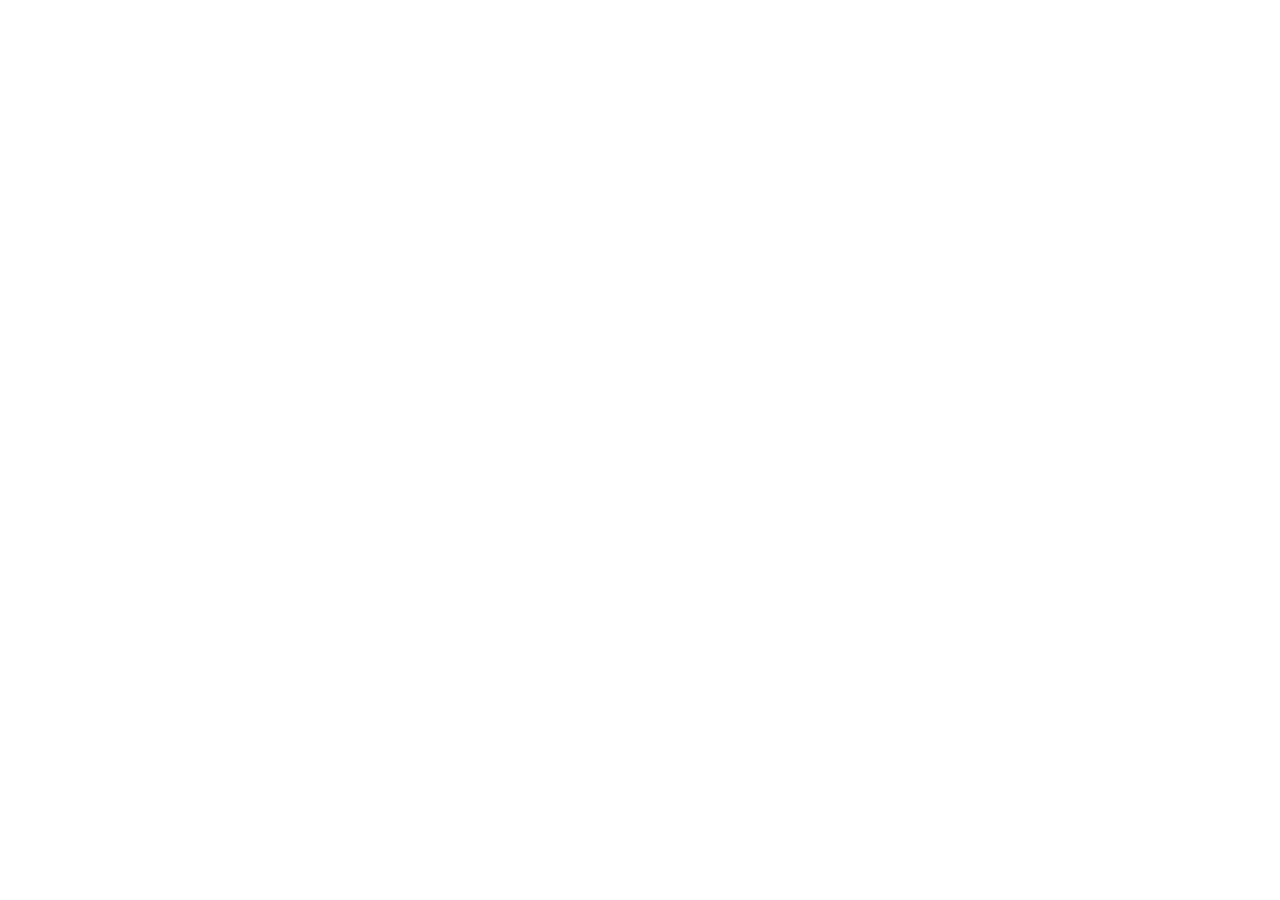
==== docs/index.html @ 2b7e7d4f "pagina lista en docs" ====
<!doctype html><html lang="en"><head><meta charset="utf-8"><title>Portafolio</title><base href="/"><meta name="viewport" content="width=device-width,initial-scale=1"><!-- <link rel="icon" type="image/x-icon" href="favicon.ico"> --><link rel="icon" type="image/svg+xml" href="assets/img/urku-ico.svg"><link rel="stylesheet" href="assets/css/aurora-pack.min.css"><link rel="stylesheet" href="assets/css/aurora-theme-base.min.css"><link rel="stylesheet" href="assets/css/urku.css"><link href="styles.2a6afea83b5afe8d71d6.bundle.css" rel="stylesheet"/></head><body><app-root></app-root><script src="assets/js/svg4everybody.min.js"></script><script>svg4everybody();</script><script type="text/javascript" src="inline.c0efbeaafecb5c9f9193.bundle.js"></script><script type="text/javascript" src="polyfills.0963b44a58b5526cfab7.bundle.js"></script><script type="text/javascript" src="vendor.eaf2b9f5c9ebd56751b3.bundle.js"></script><script type="text/javascript" src="main.d943acc63bc4a04e8323.bundle.js"></script></body></html>
---- docs/assets/css/aurora-pack.min.css ----
.ae-container,.ae-container-fluid{margin-right:auto;margin-left:auto}hr,img{border:0}dfn,q,tfoot td{font-style:italic}pre,textarea{overflow:auto}td,textarea{vertical-align:top}.ae-container-fluid:after,.ae-container:after,.au-clearfix:after{clear:both}.au-xs-ta-left,caption,th{text-align:left}.ae-container-fluid:after,.ae-container-fluid:before,.ae-container:after,.ae-container:before{content:" ";display:table}html{box-sizing:border-box}*,:after,:before{box-sizing:inherit}.ae-container{padding-left:.25rem;padding-right:.25rem}@media (min-width:40em){.ae-container{max-width:40rem}}@media (min-width:52em){.ae-container{max-width:48.75rem}}@media (min-width:64em){.ae-container{max-width:62rem}}@media (min-width:75em){.ae-container{max-width:72.25rem}}@media (min-width:40em){.ae-container-fluid{max-width:88.88889em;width:95vw}.ae-container-fluid--inner{max-width:68.88889em;width:82vw}}.ae-container-fluid--full{max-width:100%;padding-left:0;padding-right:0;width:100%}@media (max-width:63.99em){.ae-container-fluid{padding-left:.25rem;padding-right:.25rem}}.ae-grid{display:-webkit-box;display:-webkit-flex;display:-ms-flexbox;display:flex;-webkit-flex-wrap:wrap;-ms-flex-wrap:wrap;flex-wrap:wrap;margin-left:-.25rem;margin-right:-.25rem}.ae-grid--alt{display:-webkit-box;display:-webkit-flex;display:-ms-flexbox;display:flex;-webkit-flex-wrap:wrap;-ms-flex-wrap:wrap;flex-wrap:wrap;margin-left:-.63832%;margin-right:-.63832%}@media (min-width:40em){.ae-grid--alt1{display:-webkit-box;display:-webkit-flex;display:-ms-flexbox;display:flex;-webkit-flex-wrap:wrap;-ms-flex-wrap:wrap;flex-wrap:wrap;margin-left:-7.65989%;margin-right:-7.65989%}.ae-grid--alt2,.ae-grid--alt3{display:-webkit-box;display:-webkit-flex;display:-ms-flexbox;-webkit-flex-wrap:wrap}.ae-grid--alt2{display:flex;-ms-flex-wrap:wrap;flex-wrap:wrap;margin-left:-3.82995%;margin-right:-3.82995%}.ae-grid--alt3{display:flex;-ms-flex-wrap:wrap;flex-wrap:wrap;margin-left:-2.5533%;margin-right:-2.5533%}.ae-grid--alt4,.ae-grid--alt5{display:-webkit-box;display:-webkit-flex;display:-ms-flexbox;-webkit-flex-wrap:wrap}.ae-grid--alt4{display:flex;-ms-flex-wrap:wrap;flex-wrap:wrap;margin-left:-1.91497%;margin-right:-1.91497%}.ae-grid--alt5{display:flex;-ms-flex-wrap:wrap;flex-wrap:wrap;margin-left:-1.53198%;margin-right:-1.53198%}.ae-grid--alt6,.ae-grid--alt7{display:-webkit-box;display:-webkit-flex;display:-ms-flexbox;-webkit-flex-wrap:wrap}.ae-grid--alt6{display:flex;-ms-flex-wrap:wrap;flex-wrap:wrap;margin-left:-1.27665%;margin-right:-1.27665%}.ae-grid--alt7{display:flex;-ms-flex-wrap:wrap;flex-wrap:wrap;margin-left:-1.09427%;margin-right:-1.09427%}.ae-grid--alt8,.ae-grid--alt9{display:-webkit-box;display:-webkit-flex;display:-ms-flexbox;-webkit-flex-wrap:wrap}.ae-grid--alt8{display:flex;-ms-flex-wrap:wrap;flex-wrap:wrap;margin-left:-.95749%;margin-right:-.95749%}.ae-grid--alt9{display:flex;-ms-flex-wrap:wrap;flex-wrap:wrap;margin-left:-.8511%;margin-right:-.8511%}.ae-grid--alt10{display:-webkit-box;display:-webkit-flex;display:-ms-flexbox;display:flex;-webkit-flex-wrap:wrap;-ms-flex-wrap:wrap;flex-wrap:wrap;margin-left:-.76599%;margin-right:-.76599%}}.ae-grid__item--alt{-webkit-box-flex:0;-webkit-flex:0 0 100%;-ms-flex:0 0 100%;flex:0 0 100%;min-height:1px;padding-left:.63832%;padding-right:.63832%;position:relative}@media (min-width:40em){.ae-grid__item--alt1{-webkit-box-flex:0;-webkit-flex:0 0 100%;-ms-flex:0 0 100%;flex:0 0 100%;min-height:1px;padding-left:7.65989%;padding-right:7.65989%;position:relative}.ae-grid__item--alt2{-webkit-box-flex:0;-webkit-flex:0 0 100%;-ms-flex:0 0 100%;flex:0 0 100%;min-height:1px;padding-left:3.82995%;padding-right:3.82995%;position:relative}.ae-grid__item--alt3{-webkit-box-flex:0;-webkit-flex:0 0 100%;-ms-flex:0 0 100%;flex:0 0 100%;min-height:1px;padding-left:2.5533%;padding-right:2.5533%;position:relative}.ae-grid__item--alt4,.ae-grid__item--alt5{-webkit-box-flex:0;min-height:1px;position:relative}.ae-grid__item--alt4{-webkit-flex:0 0 100%;-ms-flex:0 0 100%;flex:0 0 100%;padding-left:1.91497%;padding-right:1.91497%}.ae-grid__item--alt5{-webkit-flex:0 0 100%;-ms-flex:0 0 100%;flex:0 0 100%;padding-left:1.53198%;padding-right:1.53198%}.ae-grid__item--alt6{-webkit-box-flex:0;-webkit-flex:0 0 100%;-ms-flex:0 0 100%;flex:0 0 100%;min-height:1px;padding-left:1.27665%;padding-right:1.27665%;position:relative}.ae-grid__item--alt7{-webkit-box-flex:0;-webkit-flex:0 0 100%;-ms-flex:0 0 100%;flex:0 0 100%;min-height:1px;padding-left:1.09427%;padding-right:1.09427%;position:relative}.ae-grid__item--alt8,.ae-grid__item--alt9{-webkit-box-flex:0;min-height:1px;position:relative}.ae-grid__item--alt8{-webkit-flex:0 0 100%;-ms-flex:0 0 100%;flex:0 0 100%;padding-left:.95749%;padding-right:.95749%}.ae-grid__item--alt9{-webkit-flex:0 0 100%;-ms-flex:0 0 100%;flex:0 0 100%;padding-left:.8511%;padding-right:.8511%}.ae-grid__item--alt10{-webkit-box-flex:0;-webkit-flex:0 0 100%;-ms-flex:0 0 100%;flex:0 0 100%;min-height:1px;padding-left:.76599%;padding-right:.76599%;position:relative}}.ae-grid__item{-webkit-box-flex:0;-webkit-flex:0 0 100%;-ms-flex:0 0 100%;flex:0 0 100%;min-height:1px;padding-left:.25rem;padding-right:.25rem;position:relative;max-width:100%}.ae-grid--collapse>.ae-grid__item,.ae-grid--deepcollapse .ae-grid__item,.ae-grid__item--collapse{padding-left:0;padding-right:0}.item-xs--auto{-webkit-box-flex:1;-webkit-flex:1;-ms-flex:1;flex:1}.item-xs-1{-webkit-box-flex:0;-webkit-flex:0 0 8.33333%;-ms-flex:0 0 8.33333%;flex:0 0 8.33333%;max-width:8.33333%}.item-xs-2{-webkit-box-flex:0;-webkit-flex:0 0 16.66667%;-ms-flex:0 0 16.66667%;flex:0 0 16.66667%;max-width:16.66667%}.item-xs-3{-webkit-box-flex:0;-webkit-flex:0 0 25%;-ms-flex:0 0 25%;flex:0 0 25%;max-width:25%}.item-xs-4{-webkit-box-flex:0;-webkit-flex:0 0 33.33333%;-ms-flex:0 0 33.33333%;flex:0 0 33.33333%;max-width:33.33333%}.item-xs-5{-webkit-box-flex:0;-webkit-flex:0 0 41.66667%;-ms-flex:0 0 41.66667%;flex:0 0 41.66667%;max-width:41.66667%}.item-xs-6{-webkit-box-flex:0;-webkit-flex:0 0 50%;-ms-flex:0 0 50%;flex:0 0 50%;max-width:50%}.item-xs-7{-webkit-box-flex:0;-webkit-flex:0 0 58.33333%;-ms-flex:0 0 58.33333%;flex:0 0 58.33333%;max-width:58.33333%}.item-xs-8{-webkit-box-flex:0;-webkit-flex:0 0 66.66667%;-ms-flex:0 0 66.66667%;flex:0 0 66.66667%;max-width:66.66667%}.item-xs-9{-webkit-box-flex:0;-webkit-flex:0 0 75%;-ms-flex:0 0 75%;flex:0 0 75%;max-width:75%}.item-xs-10{-webkit-box-flex:0;-webkit-flex:0 0 83.33333%;-ms-flex:0 0 83.33333%;flex:0 0 83.33333%;max-width:83.33333%}.item-xs-11{-webkit-box-flex:0;-webkit-flex:0 0 91.66667%;-ms-flex:0 0 91.66667%;flex:0 0 91.66667%;max-width:91.66667%}.item-xs-12{-webkit-box-flex:0;-webkit-flex:0 0 100%;-ms-flex:0 0 100%;flex:0 0 100%;max-width:100%}.item-xs--pull-0{left:auto;right:auto}.item-xs--pull-1{left:auto;right:8.33333%}.item-xs--pull-2{left:auto;right:16.66667%}.item-xs--pull-3{left:auto;right:25%}.item-xs--pull-4{left:auto;right:33.33333%}.item-xs--pull-5{left:auto;right:41.66667%}.item-xs--pull-6{left:auto;right:50%}.item-xs--pull-7{left:auto;right:58.33333%}.item-xs--pull-8{left:auto;right:66.66667%}.item-xs--pull-9{left:auto;right:75%}.item-xs--pull-10{left:auto;right:83.33333%}.item-xs--pull-11{left:auto;right:91.66667%}.item-xs--pull-12{left:auto;right:100%}.item-xs--push-0{left:auto;right:auto}.item-xs--push-1{left:8.33333%;right:auto}.item-xs--push-2{left:16.66667%;right:auto}.item-xs--push-3{left:25%;right:auto}.item-xs--push-4{left:33.33333%;right:auto}.item-xs--push-5{left:41.66667%;right:auto}.item-xs--push-6{left:50%;right:auto}.item-xs--push-7{left:58.33333%;right:auto}.item-xs--push-8{left:66.66667%;right:auto}.item-xs--push-9{left:75%;right:auto}.item-xs--push-10{left:83.33333%;right:auto}.item-xs--push-11{left:91.66667%;right:auto}.item-xs--push-12{left:100%;right:auto}.item-xs--offset-0{margin-left:0}.item-xs--offset-1{margin-left:8.33333%}.item-xs--offset-2{margin-left:16.66667%}.item-xs--offset-3{margin-left:25%}.item-xs--offset-4{margin-left:33.33333%}.item-xs--offset-5{margin-left:41.66667%}.item-xs--offset-6{margin-left:50%}.item-xs--offset-7{margin-left:58.33333%}.item-xs--offset-8{margin-left:66.66667%}.item-xs--offset-9{margin-left:75%}.item-xs--offset-10{margin-left:83.33333%}.item-xs--offset-11{margin-left:91.66667%}.item-xs--offset-12{margin-left:100%}.item-xs--top{-webkit-align-self:flex-start;-ms-flex-item-align:start;align-self:flex-start}.item-xs--center{-webkit-align-self:center;-ms-flex-item-align:center;align-self:center}.item-xs--bottom{-webkit-align-self:flex-end;-ms-flex-item-align:end;align-self:flex-end}.items-xs--top{-webkit-box-align:start;-webkit-align-items:flex-start;-ms-flex-align:start;align-items:flex-start}.items-xs--center{-webkit-box-align:center;-webkit-align-items:center;-ms-flex-align:center;align-items:center}.items-xs--bottom{-webkit-box-align:end;-webkit-align-items:flex-end;-ms-flex-align:end;align-items:flex-end}.item-xs--start{-webkit-box-ordinal-group:0;-webkit-order:-1;-ms-flex-order:-1;order:-1}.item-xs--end{-webkit-box-ordinal-group:14;-webkit-order:13;-ms-flex-order:13;order:13}.item-xs--order-1{-webkit-box-ordinal-group:2;-webkit-order:1;-ms-flex-order:1;order:1}.item-xs--order-2{-webkit-box-ordinal-group:3;-webkit-order:2;-ms-flex-order:2;order:2}.item-xs--order-3{-webkit-box-ordinal-group:4;-webkit-order:3;-ms-flex-order:3;order:3}.item-xs--order-4{-webkit-box-ordinal-group:5;-webkit-order:4;-ms-flex-order:4;order:4}.item-xs--order-5{-webkit-box-ordinal-group:6;-webkit-order:5;-ms-flex-order:5;order:5}.item-xs--order-6{-webkit-box-ordinal-group:7;-webkit-order:6;-ms-flex-order:6;order:6}.item-xs--order-7{-webkit-box-ordinal-group:8;-webkit-order:7;-ms-flex-order:7;order:7}.item-xs--order-8{-webkit-box-ordinal-group:9;-webkit-order:8;-ms-flex-order:8;order:8}.item-xs--order-9{-webkit-box-ordinal-group:10;-webkit-order:9;-ms-flex-order:9;order:9}.item-xs--order-10{-webkit-box-ordinal-group:11;-webkit-order:10;-ms-flex-order:10;order:10}.item-xs--order-11{-webkit-box-ordinal-group:12;-webkit-order:11;-ms-flex-order:11;order:11}.item-xs--order-12{-webkit-box-ordinal-group:13;-webkit-order:12;-ms-flex-order:12;order:12}@media (min-width:40em){.item-sm--auto{-webkit-box-flex:1;-webkit-flex:1;-ms-flex:1;flex:1}.item-sm-1{-webkit-box-flex:0;-webkit-flex:0 0 8.33333%;-ms-flex:0 0 8.33333%;flex:0 0 8.33333%;max-width:8.33333%}.item-sm-2{-webkit-box-flex:0;-webkit-flex:0 0 16.66667%;-ms-flex:0 0 16.66667%;flex:0 0 16.66667%;max-width:16.66667%}.item-sm-3{-webkit-box-flex:0;-webkit-flex:0 0 25%;-ms-flex:0 0 25%;flex:0 0 25%;max-width:25%}.item-sm-4{-webkit-box-flex:0;-webkit-flex:0 0 33.33333%;-ms-flex:0 0 33.33333%;flex:0 0 33.33333%;max-width:33.33333%}.item-sm-5{-webkit-box-flex:0;-webkit-flex:0 0 41.66667%;-ms-flex:0 0 41.66667%;flex:0 0 41.66667%;max-width:41.66667%}.item-sm-6{-webkit-box-flex:0;-webkit-flex:0 0 50%;-ms-flex:0 0 50%;flex:0 0 50%;max-width:50%}.item-sm-7{-webkit-box-flex:0;-webkit-flex:0 0 58.33333%;-ms-flex:0 0 58.33333%;flex:0 0 58.33333%;max-width:58.33333%}.item-sm-8{-webkit-box-flex:0;-webkit-flex:0 0 66.66667%;-ms-flex:0 0 66.66667%;flex:0 0 66.66667%;max-width:66.66667%}.item-sm-9{-webkit-box-flex:0;-webkit-flex:0 0 75%;-ms-flex:0 0 75%;flex:0 0 75%;max-width:75%}.item-sm-10{-webkit-box-flex:0;-webkit-flex:0 0 83.33333%;-ms-flex:0 0 83.33333%;flex:0 0 83.33333%;max-width:83.33333%}.item-sm-11{-webkit-box-flex:0;-webkit-flex:0 0 91.66667%;-ms-flex:0 0 91.66667%;flex:0 0 91.66667%;max-width:91.66667%}.item-sm-12{-webkit-box-flex:0;-webkit-flex:0 0 100%;-ms-flex:0 0 100%;flex:0 0 100%;max-width:100%}.item-sm--pull-0{left:auto;right:auto}.item-sm--pull-1{left:auto;right:8.33333%}.item-sm--pull-2{left:auto;right:16.66667%}.item-sm--pull-3{left:auto;right:25%}.item-sm--pull-4{left:auto;right:33.33333%}.item-sm--pull-5{left:auto;right:41.66667%}.item-sm--pull-6{left:auto;right:50%}.item-sm--pull-7{left:auto;right:58.33333%}.item-sm--pull-8{left:auto;right:66.66667%}.item-sm--pull-9{left:auto;right:75%}.item-sm--pull-10{left:auto;right:83.33333%}.item-sm--pull-11{left:auto;right:91.66667%}.item-sm--pull-12{left:auto;right:100%}.item-sm--push-0{left:auto;right:auto}.item-sm--push-1{left:8.33333%;right:auto}.item-sm--push-2{left:16.66667%;right:auto}.item-sm--push-3{left:25%;right:auto}.item-sm--push-4{left:33.33333%;right:auto}.item-sm--push-5{left:41.66667%;right:auto}.item-sm--push-6{left:50%;right:auto}.item-sm--push-7{left:58.33333%;right:auto}.item-sm--push-8{left:66.66667%;right:auto}.item-sm--push-9{left:75%;right:auto}.item-sm--push-10{left:83.33333%;right:auto}.item-sm--push-11{left:91.66667%;right:auto}.item-sm--push-12{left:100%;right:auto}.item-sm--offset-0{margin-left:0}.item-sm--offset-1{margin-left:8.33333%}.item-sm--offset-2{margin-left:16.66667%}.item-sm--offset-3{margin-left:25%}.item-sm--offset-4{margin-left:33.33333%}.item-sm--offset-5{margin-left:41.66667%}.item-sm--offset-6{margin-left:50%}.item-sm--offset-7{margin-left:58.33333%}.item-sm--offset-8{margin-left:66.66667%}.item-sm--offset-9{margin-left:75%}.item-sm--offset-10{margin-left:83.33333%}.item-sm--offset-11{margin-left:91.66667%}.item-sm--offset-12{margin-left:100%}.item-sm--top{-webkit-align-self:flex-start;-ms-flex-item-align:start;align-self:flex-start}.item-sm--center{-webkit-align-self:center;-ms-flex-item-align:center;align-self:center}.item-sm--bottom{-webkit-align-self:flex-end;-ms-flex-item-align:end;align-self:flex-end}.items-sm--top{-webkit-box-align:start;-webkit-align-items:flex-start;-ms-flex-align:start;align-items:flex-start}.items-sm--center{-webkit-box-align:center;-webkit-align-items:center;-ms-flex-align:center;align-items:center}.items-sm--bottom{-webkit-box-align:end;-webkit-align-items:flex-end;-ms-flex-align:end;align-items:flex-end}.item-sm--start{-webkit-box-ordinal-group:0;-webkit-order:-1;-ms-flex-order:-1;order:-1}.item-sm--end{-webkit-box-ordinal-group:14;-webkit-order:13;-ms-flex-order:13;order:13}.item-sm--order-1{-webkit-box-ordinal-group:2;-webkit-order:1;-ms-flex-order:1;order:1}.item-sm--order-2{-webkit-box-ordinal-group:3;-webkit-order:2;-ms-flex-order:2;order:2}.item-sm--order-3{-webkit-box-ordinal-group:4;-webkit-order:3;-ms-flex-order:3;order:3}.item-sm--order-4{-webkit-box-ordinal-group:5;-webkit-order:4;-ms-flex-order:4;order:4}.item-sm--order-5{-webkit-box-ordinal-group:6;-webkit-order:5;-ms-flex-order:5;order:5}.item-sm--order-6{-webkit-box-ordinal-group:7;-webkit-order:6;-ms-flex-order:6;order:6}.item-sm--order-7{-webkit-box-ordinal-group:8;-webkit-order:7;-ms-flex-order:7;order:7}.item-sm--order-8{-webkit-box-ordinal-group:9;-webkit-order:8;-ms-flex-order:8;order:8}.item-sm--order-9{-webkit-box-ordinal-group:10;-webkit-order:9;-ms-flex-order:9;order:9}.item-sm--order-10{-webkit-box-ordinal-group:11;-webkit-order:10;-ms-flex-order:10;order:10}.item-sm--order-11{-webkit-box-ordinal-group:12;-webkit-order:11;-ms-flex-order:11;order:11}.item-sm--order-12{-webkit-box-ordinal-group:13;-webkit-order:12;-ms-flex-order:12;order:12}}@media (min-width:52em){.item-md--auto{-webkit-box-flex:1;-webkit-flex:1;-ms-flex:1;flex:1}.item-md-1{-webkit-box-flex:0;-webkit-flex:0 0 8.33333%;-ms-flex:0 0 8.33333%;flex:0 0 8.33333%;max-width:8.33333%}.item-md-2{-webkit-box-flex:0;-webkit-flex:0 0 16.66667%;-ms-flex:0 0 16.66667%;flex:0 0 16.66667%;max-width:16.66667%}.item-md-3{-webkit-box-flex:0;-webkit-flex:0 0 25%;-ms-flex:0 0 25%;flex:0 0 25%;max-width:25%}.item-md-4{-webkit-box-flex:0;-webkit-flex:0 0 33.33333%;-ms-flex:0 0 33.33333%;flex:0 0 33.33333%;max-width:33.33333%}.item-md-5{-webkit-box-flex:0;-webkit-flex:0 0 41.66667%;-ms-flex:0 0 41.66667%;flex:0 0 41.66667%;max-width:41.66667%}.item-md-6{-webkit-box-flex:0;-webkit-flex:0 0 50%;-ms-flex:0 0 50%;flex:0 0 50%;max-width:50%}.item-md-7{-webkit-box-flex:0;-webkit-flex:0 0 58.33333%;-ms-flex:0 0 58.33333%;flex:0 0 58.33333%;max-width:58.33333%}.item-md-8{-webkit-box-flex:0;-webkit-flex:0 0 66.66667%;-ms-flex:0 0 66.66667%;flex:0 0 66.66667%;max-width:66.66667%}.item-md-9{-webkit-box-flex:0;-webkit-flex:0 0 75%;-ms-flex:0 0 75%;flex:0 0 75%;max-width:75%}.item-md-10{-webkit-box-flex:0;-webkit-flex:0 0 83.33333%;-ms-flex:0 0 83.33333%;flex:0 0 83.33333%;max-width:83.33333%}.item-md-11{-webkit-box-flex:0;-webkit-flex:0 0 91.66667%;-ms-flex:0 0 91.66667%;flex:0 0 91.66667%;max-width:91.66667%}.item-md-12{-webkit-box-flex:0;-webkit-flex:0 0 100%;-ms-flex:0 0 100%;flex:0 0 100%;max-width:100%}.item-md--pull-0{left:auto;right:auto}.item-md--pull-1{left:auto;right:8.33333%}.item-md--pull-2{left:auto;right:16.66667%}.item-md--pull-3{left:auto;right:25%}.item-md--pull-4{left:auto;right:33.33333%}.item-md--pull-5{left:auto;right:41.66667%}.item-md--pull-6{left:auto;right:50%}.item-md--pull-7{left:auto;right:58.33333%}.item-md--pull-8{left:auto;right:66.66667%}.item-md--pull-9{left:auto;right:75%}.item-md--pull-10{left:auto;right:83.33333%}.item-md--pull-11{left:auto;right:91.66667%}.item-md--pull-12{left:auto;right:100%}.item-md--push-0{left:auto;right:auto}.item-md--push-1{left:8.33333%;right:auto}.item-md--push-2{left:16.66667%;right:auto}.item-md--push-3{left:25%;right:auto}.item-md--push-4{left:33.33333%;right:auto}.item-md--push-5{left:41.66667%;right:auto}.item-md--push-6{left:50%;right:auto}.item-md--push-7{left:58.33333%;right:auto}.item-md--push-8{left:66.66667%;right:auto}.item-md--push-9{left:75%;right:auto}.item-md--push-10{left:83.33333%;right:auto}.item-md--push-11{left:91.66667%;right:auto}.item-md--push-12{left:100%;right:auto}.item-md--offset-0{margin-left:0}.item-md--offset-1{margin-left:8.33333%}.item-md--offset-2{margin-left:16.66667%}.item-md--offset-3{margin-left:25%}.item-md--offset-4{margin-left:33.33333%}.item-md--offset-5{margin-left:41.66667%}.item-md--offset-6{margin-left:50%}.item-md--offset-7{margin-left:58.33333%}.item-md--offset-8{margin-left:66.66667%}.item-md--offset-9{margin-left:75%}.item-md--offset-10{margin-left:83.33333%}.item-md--offset-11{margin-left:91.66667%}.item-md--offset-12{margin-left:100%}.item-md--top{-webkit-align-self:flex-start;-ms-flex-item-align:start;align-self:flex-start}.item-md--center{-webkit-align-self:center;-ms-flex-item-align:center;align-self:center}.item-md--bottom{-webkit-align-self:flex-end;-ms-flex-item-align:end;align-self:flex-end}.items-md--top{-webkit-box-align:start;-webkit-align-items:flex-start;-ms-flex-align:start;align-items:flex-start}.items-md--center{-webkit-box-align:center;-webkit-align-items:center;-ms-flex-align:center;align-items:center}.items-md--bottom{-webkit-box-align:end;-webkit-align-items:flex-end;-ms-flex-align:end;align-items:flex-end}.item-md--start{-webkit-box-ordinal-group:0;-webkit-order:-1;-ms-flex-order:-1;order:-1}.item-md--end{-webkit-box-ordinal-group:14;-webkit-order:13;-ms-flex-order:13;order:13}.item-md--order-1{-webkit-box-ordinal-group:2;-webkit-order:1;-ms-flex-order:1;order:1}.item-md--order-2{-webkit-box-ordinal-group:3;-webkit-order:2;-ms-flex-order:2;order:2}.item-md--order-3{-webkit-box-ordinal-group:4;-webkit-order:3;-ms-flex-order:3;order:3}.item-md--order-4{-webkit-box-ordinal-group:5;-webkit-order:4;-ms-flex-order:4;order:4}.item-md--order-5{-webkit-box-ordinal-group:6;-webkit-order:5;-ms-flex-order:5;order:5}.item-md--order-6{-webkit-box-ordinal-group:7;-webkit-order:6;-ms-flex-order:6;order:6}.item-md--order-7{-webkit-box-ordinal-group:8;-webkit-order:7;-ms-flex-order:7;order:7}.item-md--order-8{-webkit-box-ordinal-group:9;-webkit-order:8;-ms-flex-order:8;order:8}.item-md--order-9{-webkit-box-ordinal-group:10;-webkit-order:9;-ms-flex-order:9;order:9}.item-md--order-10{-webkit-box-ordinal-group:11;-webkit-order:10;-ms-flex-order:10;order:10}.item-md--order-11{-webkit-box-ordinal-group:12;-webkit-order:11;-ms-flex-order:11;order:11}.item-md--order-12{-webkit-box-ordinal-group:13;-webkit-order:12;-ms-flex-order:12;order:12}}@media (min-width:64em){.item-lg--auto{-webkit-box-flex:1;-webkit-flex:1;-ms-flex:1;flex:1}.item-lg-1{-webkit-box-flex:0;-webkit-flex:0 0 8.33333%;-ms-flex:0 0 8.33333%;flex:0 0 8.33333%;max-width:8.33333%}.item-lg-2{-webkit-box-flex:0;-webkit-flex:0 0 16.66667%;-ms-flex:0 0 16.66667%;flex:0 0 16.66667%;max-width:16.66667%}.item-lg-3{-webkit-box-flex:0;-webkit-flex:0 0 25%;-ms-flex:0 0 25%;flex:0 0 25%;max-width:25%}.item-lg-4{-webkit-box-flex:0;-webkit-flex:0 0 33.33333%;-ms-flex:0 0 33.33333%;flex:0 0 33.33333%;max-width:33.33333%}.item-lg-5{-webkit-box-flex:0;-webkit-flex:0 0 41.66667%;-ms-flex:0 0 41.66667%;flex:0 0 41.66667%;max-width:41.66667%}.item-lg-6{-webkit-box-flex:0;-webkit-flex:0 0 50%;-ms-flex:0 0 50%;flex:0 0 50%;max-width:50%}.item-lg-7{-webkit-box-flex:0;-webkit-flex:0 0 58.33333%;-ms-flex:0 0 58.33333%;flex:0 0 58.33333%;max-width:58.33333%}.item-lg-8{-webkit-box-flex:0;-webkit-flex:0 0 66.66667%;-ms-flex:0 0 66.66667%;flex:0 0 66.66667%;max-width:66.66667%}.item-lg-9{-webkit-box-flex:0;-webkit-flex:0 0 75%;-ms-flex:0 0 75%;flex:0 0 75%;max-width:75%}.item-lg-10{-webkit-box-flex:0;-webkit-flex:0 0 83.33333%;-ms-flex:0 0 83.33333%;flex:0 0 83.33333%;max-width:83.33333%}.item-lg-11{-webkit-box-flex:0;-webkit-flex:0 0 91.66667%;-ms-flex:0 0 91.66667%;flex:0 0 91.66667%;max-width:91.66667%}.item-lg-12{-webkit-box-flex:0;-webkit-flex:0 0 100%;-ms-flex:0 0 100%;flex:0 0 100%;max-width:100%}.item-lg--pull-0{left:auto;right:auto}.item-lg--pull-1{left:auto;right:8.33333%}.item-lg--pull-2{left:auto;right:16.66667%}.item-lg--pull-3{left:auto;right:25%}.item-lg--pull-4{left:auto;right:33.33333%}.item-lg--pull-5{left:auto;right:41.66667%}.item-lg--pull-6{left:auto;right:50%}.item-lg--pull-7{left:auto;right:58.33333%}.item-lg--pull-8{left:auto;right:66.66667%}.item-lg--pull-9{left:auto;right:75%}.item-lg--pull-10{left:auto;right:83.33333%}.item-lg--pull-11{left:auto;right:91.66667%}.item-lg--pull-12{left:auto;right:100%}.item-lg--push-0{left:auto;right:auto}.item-lg--push-1{left:8.33333%;right:auto}.item-lg--push-2{left:16.66667%;right:auto}.item-lg--push-3{left:25%;right:auto}.item-lg--push-4{left:33.33333%;right:auto}.item-lg--push-5{left:41.66667%;right:auto}.item-lg--push-6{left:50%;right:auto}.item-lg--push-7{left:58.33333%;right:auto}.item-lg--push-8{left:66.66667%;right:auto}.item-lg--push-9{left:75%;right:auto}.item-lg--push-10{left:83.33333%;right:auto}.item-lg--push-11{left:91.66667%;right:auto}.item-lg--push-12{left:100%;right:auto}.item-lg--offset-0{margin-left:0}.item-lg--offset-1{margin-left:8.33333%}.item-lg--offset-2{margin-left:16.66667%}.item-lg--offset-3{margin-left:25%}.item-lg--offset-4{margin-left:33.33333%}.item-lg--offset-5{margin-left:41.66667%}.item-lg--offset-6{margin-left:50%}.item-lg--offset-7{margin-left:58.33333%}.item-lg--offset-8{margin-left:66.66667%}.item-lg--offset-9{margin-left:75%}.item-lg--offset-10{margin-left:83.33333%}.item-lg--offset-11{margin-left:91.66667%}.item-lg--offset-12{margin-left:100%}.item-lg--top{-webkit-align-self:flex-start;-ms-flex-item-align:start;align-self:flex-start}.item-lg--center{-webkit-align-self:center;-ms-flex-item-align:center;align-self:center}.item-lg--bottom{-webkit-align-self:flex-end;-ms-flex-item-align:end;align-self:flex-end}.items-lg--top{-webkit-box-align:start;-webkit-align-items:flex-start;-ms-flex-align:start;align-items:flex-start}.items-lg--center{-webkit-box-align:center;-webkit-align-items:center;-ms-flex-align:center;align-items:center}.items-lg--bottom{-webkit-box-align:end;-webkit-align-items:flex-end;-ms-flex-align:end;align-items:flex-end}.item-lg--start{-webkit-box-ordinal-group:0;-webkit-order:-1;-ms-flex-order:-1;order:-1}.item-lg--end{-webkit-box-ordinal-group:14;-webkit-order:13;-ms-flex-order:13;order:13}.item-lg--order-1{-webkit-box-ordinal-group:2;-webkit-order:1;-ms-flex-order:1;order:1}.item-lg--order-2{-webkit-box-ordinal-group:3;-webkit-order:2;-ms-flex-order:2;order:2}.item-lg--order-3{-webkit-box-ordinal-group:4;-webkit-order:3;-ms-flex-order:3;order:3}.item-lg--order-4{-webkit-box-ordinal-group:5;-webkit-order:4;-ms-flex-order:4;order:4}.item-lg--order-5{-webkit-box-ordinal-group:6;-webkit-order:5;-ms-flex-order:5;order:5}.item-lg--order-6{-webkit-box-ordinal-group:7;-webkit-order:6;-ms-flex-order:6;order:6}.item-lg--order-7{-webkit-box-ordinal-group:8;-webkit-order:7;-ms-flex-order:7;order:7}.item-lg--order-8{-webkit-box-ordinal-group:9;-webkit-order:8;-ms-flex-order:8;order:8}.item-lg--order-9{-webkit-box-ordinal-group:10;-webkit-order:9;-ms-flex-order:9;order:9}.item-lg--order-10{-webkit-box-ordinal-group:11;-webkit-order:10;-ms-flex-order:10;order:10}.item-lg--order-11{-webkit-box-ordinal-group:12;-webkit-order:11;-ms-flex-order:11;order:11}.item-lg--order-12{-webkit-box-ordinal-group:13;-webkit-order:12;-ms-flex-order:12;order:12}}@media (min-width:75em){.item-xl--auto{-webkit-box-flex:1;-webkit-flex:1;-ms-flex:1;flex:1}.item-xl-1{-webkit-box-flex:0;-webkit-flex:0 0 8.33333%;-ms-flex:0 0 8.33333%;flex:0 0 8.33333%;max-width:8.33333%}.item-xl-2{-webkit-box-flex:0;-webkit-flex:0 0 16.66667%;-ms-flex:0 0 16.66667%;flex:0 0 16.66667%;max-width:16.66667%}.item-xl-3{-webkit-box-flex:0;-webkit-flex:0 0 25%;-ms-flex:0 0 25%;flex:0 0 25%;max-width:25%}.item-xl-4{-webkit-box-flex:0;-webkit-flex:0 0 33.33333%;-ms-flex:0 0 33.33333%;flex:0 0 33.33333%;max-width:33.33333%}.item-xl-5{-webkit-box-flex:0;-webkit-flex:0 0 41.66667%;-ms-flex:0 0 41.66667%;flex:0 0 41.66667%;max-width:41.66667%}.item-xl-6{-webkit-box-flex:0;-webkit-flex:0 0 50%;-ms-flex:0 0 50%;flex:0 0 50%;max-width:50%}.item-xl-7{-webkit-box-flex:0;-webkit-flex:0 0 58.33333%;-ms-flex:0 0 58.33333%;flex:0 0 58.33333%;max-width:58.33333%}.item-xl-8{-webkit-box-flex:0;-webkit-flex:0 0 66.66667%;-ms-flex:0 0 66.66667%;flex:0 0 66.66667%;max-width:66.66667%}.item-xl-9{-webkit-box-flex:0;-webkit-flex:0 0 75%;-ms-flex:0 0 75%;flex:0 0 75%;max-width:75%}.item-xl-10{-webkit-box-flex:0;-webkit-flex:0 0 83.33333%;-ms-flex:0 0 83.33333%;flex:0 0 83.33333%;max-width:83.33333%}.item-xl-11{-webkit-box-flex:0;-webkit-flex:0 0 91.66667%;-ms-flex:0 0 91.66667%;flex:0 0 91.66667%;max-width:91.66667%}.item-xl-12{-webkit-box-flex:0;-webkit-flex:0 0 100%;-ms-flex:0 0 100%;flex:0 0 100%;max-width:100%}.item-xl--pull-0{left:auto;right:auto}.item-xl--pull-1{left:auto;right:8.33333%}.item-xl--pull-2{left:auto;right:16.66667%}.item-xl--pull-3{left:auto;right:25%}.item-xl--pull-4{left:auto;right:33.33333%}.item-xl--pull-5{left:auto;right:41.66667%}.item-xl--pull-6{left:auto;right:50%}.item-xl--pull-7{left:auto;right:58.33333%}.item-xl--pull-8{left:auto;right:66.66667%}.item-xl--pull-9{left:auto;right:75%}.item-xl--pull-10{left:auto;right:83.33333%}.item-xl--pull-11{left:auto;right:91.66667%}.item-xl--pull-12{left:auto;right:100%}.item-xl--push-0{left:auto;right:auto}.item-xl--push-1{left:8.33333%;right:auto}.item-xl--push-2{left:16.66667%;right:auto}.item-xl--push-3{left:25%;right:auto}.item-xl--push-4{left:33.33333%;right:auto}.item-xl--push-5{left:41.66667%;right:auto}.item-xl--push-6{left:50%;right:auto}.item-xl--push-7{left:58.33333%;right:auto}.item-xl--push-8{left:66.66667%;right:auto}.item-xl--push-9{left:75%;right:auto}.item-xl--push-10{left:83.33333%;right:auto}.item-xl--push-11{left:91.66667%;right:auto}.item-xl--push-12{left:100%;right:auto}.item-xl--offset-0{margin-left:0}.item-xl--offset-1{margin-left:8.33333%}.item-xl--offset-2{margin-left:16.66667%}.item-xl--offset-3{margin-left:25%}.item-xl--offset-4{margin-left:33.33333%}.item-xl--offset-5{margin-left:41.66667%}.item-xl--offset-6{margin-left:50%}.item-xl--offset-7{margin-left:58.33333%}.item-xl--offset-8{margin-left:66.66667%}.item-xl--offset-9{margin-left:75%}.item-xl--offset-10{margin-left:83.33333%}.item-xl--offset-11{margin-left:91.66667%}.item-xl--offset-12{margin-left:100%}.item-xl--top{-webkit-align-self:flex-start;-ms-flex-item-align:start;align-self:flex-start}.item-xl--center{-webkit-align-self:center;-ms-flex-item-align:center;align-self:center}.item-xl--bottom{-webkit-align-self:flex-end;-ms-flex-item-align:end;align-self:flex-end}.items-xl--top{-webkit-box-align:start;-webkit-align-items:flex-start;-ms-flex-align:start;align-items:flex-start}.items-xl--center{-webkit-box-align:center;-webkit-align-items:center;-ms-flex-align:center;align-items:center}.items-xl--bottom{-webkit-box-align:end;-webkit-align-items:flex-end;-ms-flex-align:end;align-items:flex-end}.item-xl--start{-webkit-box-ordinal-group:0;-webkit-order:-1;-ms-flex-order:-1;order:-1}.item-xl--end{-webkit-box-ordinal-group:14;-webkit-order:13;-ms-flex-order:13;order:13}.item-xl--order-1{-webkit-box-ordinal-group:2;-webkit-order:1;-ms-flex-order:1;order:1}.item-xl--order-2{-webkit-box-ordinal-group:3;-webkit-order:2;-ms-flex-order:2;order:2}.item-xl--order-3{-webkit-box-ordinal-group:4;-webkit-order:3;-ms-flex-order:3;order:3}.item-xl--order-4{-webkit-box-ordinal-group:5;-webkit-order:4;-ms-flex-order:4;order:4}.item-xl--order-5{-webkit-box-ordinal-group:6;-webkit-order:5;-ms-flex-order:5;order:5}.item-xl--order-6{-webkit-box-ordinal-group:7;-webkit-order:6;-ms-flex-order:6;order:6}.item-xl--order-7{-webkit-box-ordinal-group:8;-webkit-order:7;-ms-flex-order:7;order:7}.item-xl--order-8{-webkit-box-ordinal-group:9;-webkit-order:8;-ms-flex-order:8;order:8}.item-xl--order-9{-webkit-box-ordinal-group:10;-webkit-order:9;-ms-flex-order:9;order:9}.item-xl--order-10{-webkit-box-ordinal-group:11;-webkit-order:10;-ms-flex-order:10;order:10}.item-xl--order-11{-webkit-box-ordinal-group:12;-webkit-order:11;-ms-flex-order:11;order:11}.item-xl--order-12{-webkit-box-ordinal-group:13;-webkit-order:12;-ms-flex-order:12;order:12}}.au-mw-full,img,table{max-width:100%}.ae-masonry{-webkit-column-gap:.5rem;-moz-column-gap:.5rem;column-gap:.5rem}.ae-masonry__item{display:inline-block;margin:0 0 .125rem;width:100%}.ae-grid--collapse,.ae-grid--deepcollapse,.ae-grid--deepcollapse .ae-grid{margin-left:0;margin-right:0}.ae-masonry-xs-1{-webkit-column-count:1;-moz-column-count:1;column-count:1}.ae-masonry-xs-2{-webkit-column-count:2;-moz-column-count:2;column-count:2}.ae-masonry-xs-3{-webkit-column-count:3;-moz-column-count:3;column-count:3}.ae-masonry-xs-4{-webkit-column-count:4;-moz-column-count:4;column-count:4}.ae-masonry-xs-5{-webkit-column-count:5;-moz-column-count:5;column-count:5}.ae-masonry-xs-6{-webkit-column-count:6;-moz-column-count:6;column-count:6}.ae-masonry-xs-7{-webkit-column-count:7;-moz-column-count:7;column-count:7}.ae-masonry-xs-8{-webkit-column-count:8;-moz-column-count:8;column-count:8}.ae-masonry-xs-9{-webkit-column-count:9;-moz-column-count:9;column-count:9}.ae-masonry-xs-10{-webkit-column-count:10;-moz-column-count:10;column-count:10}.ae-masonry-xs-11{-webkit-column-count:11;-moz-column-count:11;column-count:11}.ae-masonry-xs-12{-webkit-column-count:12;-moz-column-count:12;column-count:12}.ae-grid--reverse{-webkit-box-orient:horizontal;-webkit-box-direction:reverse;-webkit-flex-direction:row-reverse;-ms-flex-direction:row-reverse;flex-direction:row-reverse}.ae-grid--column{-webkit-box-orient:vertical;-webkit-box-direction:normal;-webkit-flex-direction:column;-ms-flex-direction:column;flex-direction:column}.ae-grid--column-reverse{-webkit-box-orient:vertical;-webkit-box-direction:reverse;-webkit-flex-direction:column-reverse;-ms-flex-direction:column-reverse;flex-direction:column-reverse}.ae-grid--column,.ae-grid--column-reverse{margin-bottom:-.25rem;margin-top:-.25rem}p,pre{margin-top:0}.ae-grid--column-reverse>.ae-grid__item,.ae-grid--column>.ae-grid__item{-webkit-box-flex:0;-webkit-flex:none;-ms-flex:none;flex:none;padding-bottom:.25rem;padding-top:.25rem}.ae-grid--deep-equal-height .ae-grid__item,.ae-grid--equal-height .ae-grid__item{display:-webkit-box;display:-webkit-flex;display:-ms-flexbox;display:flex}.ae-grid--deep-equal-height .ae-grid,.ae-grid--deep-equal-height .ae-grid__item,.ae-grid--equal-height .ae-grid{-webkit-box-flex:1;-webkit-flex:1;-ms-flex:1;flex:1}body{background-color:#fff;color:#202020;font-family:"Helvetica Neue",Helvetica,Arial,sans-serif;font-size:1.125rem;line-height:1.5}h1,h2,h3,h4,h5,h6{font-family:inherit;font-weight:500;line-height:1.2;margin:0 0 .75rem}p{margin-bottom:1.125rem}h1{font-size:2.95312rem}h2{font-size:2.25rem}h3{font-size:1.96875rem}h4{font-size:1.5rem}h5{font-size:1.3125rem}h6{font-size:1.125rem}a{color:#1d8acb;text-decoration:none}.au-underline,a:hover{text-decoration:underline}em{color:#fd6d5e}b,strong{font-weight:700}hr{border-top:1px solid #e7e7e7;margin:1rem 0}small{font-size:80%}code,pre{background-color:#fafafa;font-size:75%}ins,mark{background-color:#ffa;padding:.1em .2em}abbr[title]{border-bottom:1px dotted}blockquote{border-left:5px solid #e7e7e7;padding-left:.75rem}code,kbd,pre,samp{font-family:Menlo,Monaco,Consolas,"Courier New",monospace}code{color:#d05;padding:.2rem .4rem}pre{margin-bottom:1rem;padding:.75rem 1rem}pre code{background-color:transparent;color:inherit;font-size:inherit;padding:0}.ae-table--hover tbody tr:hover,.ae-table--strips tbody tr:nth-of-type(odd){background-color:#fafafa}.ae-alfa{font-size:3.375rem}.ae-beta{font-size:2.95312rem}.ae-gamma{font-size:2.53125rem}.ae-delta{font-size:2.25rem}.ae-epsilon{font-size:1.96875rem}.ae-zeta{font-size:1.6875rem}.ae-eta{font-size:1.5rem}.ae-theta{font-size:1.3125rem}.ae-iota{font-size:1.125rem}.ae-kappa{font-size:1rem}.ae-lambda{font-size:.875rem}.ae-mi{font-size:.75rem}.ae-ni{font-size:.66667rem}.ae-u-regular{font-weight:400}.ae-u-bold{font-weight:500}.ae-u-bolder{font-weight:700}.ae-u-boldest{font-weight:900}img{height:auto}table{border-collapse:collapse;border-spacing:0;width:100%}th{vertical-align:bottom}td,th{line-height:inherit;padding:.25rem 1rem}caption{color:#e7e7e7;font-size:1rem}fieldset,input,optgroup,select,textarea{color:inherit;font:inherit;font-size:1rem;margin:0}fieldset:disabled,input:disabled,optgroup:disabled,select:disabled,textarea:disabled{opacity:.65;pointer-events:none}input[type=password],input[type=search],input[type=tel],input[type=time],input[type=url],input[type=week],input[type=text],input[type=date],input[type=datetime],input[type=datetime-local],input[type=email],input[type=month],input[type=number]{border:.0625rem solid #e7e7e7;line-height:1.5;padding:.325rem .75rem;vertical-align:middle}label{padding-bottom:.325rem;padding-top:.325rem}select{border-radius:0;height:2.275rem;text-transform:none;vertical-align:middle}fieldset,select[multiple],select[size],textarea{border:.0625rem solid #e7e7e7}select[multiple],select[size]{height:auto;padding:.325rem .75rem}fieldset{margin:0 2px;padding:.35em .625em .75em}legend{border:0;padding:0}textarea{padding:.325rem .75rem}.ae-list--lines li:nth-child(n+2),.ae-list--strips li:first-child{border-top:1px solid #e7e7e7}.ae-table{margin-bottom:.75rem}.ae-table td,.ae-table th{border-bottom-color:#e7e7e7;border-bottom-style:solid}.ae-table td{border-bottom-width:1px}.ae-table th{border-bottom-width:2px}.ae-table tfoot td{color:#858585}.ae-table--hover tbody tr{-webkit-transition:background-color 250ms;transition:background-color 250ms}.ae-table--hover.ae-table--strips tbody tr:hover{background-color:#ededed}.ae-table--borders{border:1px solid #e7e7e7;border-bottom:0}.ae-table--borders td,.ae-table--borders th{border-right:1px solid #e7e7e7}.ae-table--borders td:last-child,.ae-table--borders th:last-child{border-right:0}@media (max-width:39.99em){.ae-table--responsive.ae-table--borders td{border-right:0}.ae-table--responsive td{display:block}.ae-table--responsive td:before{content:attr(data-th) " ";display:block;font-weight:500}.ae-table--responsive th{display:none}}.ae-list{list-style:none;padding-left:0}.ae-list ol,.ae-list ul{list-style:none;padding-left:1rem}.ae-list--lines li,.ae-list--strips li{padding:.275rem .35rem}.ae-list--strips li{border-bottom:1px solid #e7e7e7}.ae-list--strips li:nth-of-type(odd){background-color:#fafafa}.ae-form--full fieldset,.ae-form--full input:not([type=checkbox]):not([type=radio]),.ae-form--full select,.ae-form--full textarea{display:block;margin-bottom:.5rem;width:100%}.ae-form--full label input{display:inline-block}.ae-form--sm fieldset,.ae-form--sm input,.ae-form--sm label,.ae-form--sm optgroup,.ae-form--sm select,.ae-form--sm textarea{font-size:.75rem}.ae-form--sm select{height:1.9rem}.ae-form--lg fieldset,.ae-form--lg input,.ae-form--lg label,.ae-form--lg optgroup,.ae-form--lg select,.ae-form--lg textarea{font-size:1.25rem}.ae-form--lg select{height:2.65rem}.ae-input--sm{font-size:.75rem}select.ae-input--sm{height:1.9rem}.ae-input--lg{font-size:1.25rem}select.ae-input--lg{height:2.65rem}.au-inline{display:inline}.au-inline-block{display:inline-block}.au-block{display:block}.au-table{display:table}.au-table-cell{display:table-cell}.au-flex{display:-webkit-box;display:-webkit-flex;display:-ms-flexbox;display:flex}.au-inline-flex{display:-webkit-inline-box;display:-webkit-inline-flex;display:-ms-inline-flexbox;display:inline-flex}.au-none{display:none}.au-xs-inline{display:inline}.au-xs-inline-block{display:inline-block}.au-xs-block{display:block}.au-xs-table{display:table}.au-xs-table-cell{display:table-cell}.au-xs-flex{display:-webkit-box;display:-webkit-flex;display:-ms-flexbox;display:flex}.au-xs-inline-flex{display:-webkit-inline-box;display:-webkit-inline-flex;display:-ms-inline-flexbox;display:inline-flex}.au-xs-none{display:none}@media (min-width:40em){.ae-masonry-sm-1{-webkit-column-count:1;-moz-column-count:1;column-count:1}.ae-masonry-sm-2{-webkit-column-count:2;-moz-column-count:2;column-count:2}.ae-masonry-sm-3{-webkit-column-count:3;-moz-column-count:3;column-count:3}.ae-masonry-sm-4{-webkit-column-count:4;-moz-column-count:4;column-count:4}.ae-masonry-sm-5{-webkit-column-count:5;-moz-column-count:5;column-count:5}.ae-masonry-sm-6{-webkit-column-count:6;-moz-column-count:6;column-count:6}.ae-masonry-sm-7{-webkit-column-count:7;-moz-column-count:7;column-count:7}.ae-masonry-sm-8{-webkit-column-count:8;-moz-column-count:8;column-count:8}.ae-masonry-sm-9{-webkit-column-count:9;-moz-column-count:9;column-count:9}.ae-masonry-sm-10{-webkit-column-count:10;-moz-column-count:10;column-count:10}.ae-masonry-sm-11{-webkit-column-count:11;-moz-column-count:11;column-count:11}.ae-masonry-sm-12{-webkit-column-count:12;-moz-column-count:12;column-count:12}.au-sm-inline{display:inline}.au-sm-inline-block{display:inline-block}.au-sm-block{display:block}.au-sm-table{display:table}.au-sm-table-cell{display:table-cell}.au-sm-flex{display:-webkit-box;display:-webkit-flex;display:-ms-flexbox;display:flex}.au-sm-inline-flex{display:-webkit-inline-box;display:-webkit-inline-flex;display:-ms-inline-flexbox;display:inline-flex}.au-sm-none{display:none}}@media (min-width:52em){.ae-masonry-md-1{-webkit-column-count:1;-moz-column-count:1;column-count:1}.ae-masonry-md-2{-webkit-column-count:2;-moz-column-count:2;column-count:2}.ae-masonry-md-3{-webkit-column-count:3;-moz-column-count:3;column-count:3}.ae-masonry-md-4{-webkit-column-count:4;-moz-column-count:4;column-count:4}.ae-masonry-md-5{-webkit-column-count:5;-moz-column-count:5;column-count:5}.ae-masonry-md-6{-webkit-column-count:6;-moz-column-count:6;column-count:6}.ae-masonry-md-7{-webkit-column-count:7;-moz-column-count:7;column-count:7}.ae-masonry-md-8{-webkit-column-count:8;-moz-column-count:8;column-count:8}.ae-masonry-md-9{-webkit-column-count:9;-moz-column-count:9;column-count:9}.ae-masonry-md-10{-webkit-column-count:10;-moz-column-count:10;column-count:10}.ae-masonry-md-11{-webkit-column-count:11;-moz-column-count:11;column-count:11}.ae-masonry-md-12{-webkit-column-count:12;-moz-column-count:12;column-count:12}.au-md-inline{display:inline}.au-md-inline-block{display:inline-block}.au-md-block{display:block}.au-md-table{display:table}.au-md-table-cell{display:table-cell}.au-md-flex{display:-webkit-box;display:-webkit-flex;display:-ms-flexbox;display:flex}.au-md-inline-flex{display:-webkit-inline-box;display:-webkit-inline-flex;display:-ms-inline-flexbox;display:inline-flex}.au-md-none{display:none}}@media (min-width:64em){.ae-masonry-lg-1{-webkit-column-count:1;-moz-column-count:1;column-count:1}.ae-masonry-lg-2{-webkit-column-count:2;-moz-column-count:2;column-count:2}.ae-masonry-lg-3{-webkit-column-count:3;-moz-column-count:3;column-count:3}.ae-masonry-lg-4{-webkit-column-count:4;-moz-column-count:4;column-count:4}.ae-masonry-lg-5{-webkit-column-count:5;-moz-column-count:5;column-count:5}.ae-masonry-lg-6{-webkit-column-count:6;-moz-column-count:6;column-count:6}.ae-masonry-lg-7{-webkit-column-count:7;-moz-column-count:7;column-count:7}.ae-masonry-lg-8{-webkit-column-count:8;-moz-column-count:8;column-count:8}.ae-masonry-lg-9{-webkit-column-count:9;-moz-column-count:9;column-count:9}.ae-masonry-lg-10{-webkit-column-count:10;-moz-column-count:10;column-count:10}.ae-masonry-lg-11{-webkit-column-count:11;-moz-column-count:11;column-count:11}.ae-masonry-lg-12{-webkit-column-count:12;-moz-column-count:12;column-count:12}.au-lg-inline{display:inline}.au-lg-inline-block{display:inline-block}.au-lg-block{display:block}.au-lg-table{display:table}.au-lg-table-cell{display:table-cell}.au-lg-flex{display:-webkit-box;display:-webkit-flex;display:-ms-flexbox;display:flex}.au-lg-inline-flex{display:-webkit-inline-box;display:-webkit-inline-flex;display:-ms-inline-flexbox;display:inline-flex}.au-lg-none{display:none}}@media (min-width:75em){.ae-masonry-xl-1{-webkit-column-count:1;-moz-column-count:1;column-count:1}.ae-masonry-xl-2{-webkit-column-count:2;-moz-column-count:2;column-count:2}.ae-masonry-xl-3{-webkit-column-count:3;-moz-column-count:3;column-count:3}.ae-masonry-xl-4{-webkit-column-count:4;-moz-column-count:4;column-count:4}.ae-masonry-xl-5{-webkit-column-count:5;-moz-column-count:5;column-count:5}.ae-masonry-xl-6{-webkit-column-count:6;-moz-column-count:6;column-count:6}.ae-masonry-xl-7{-webkit-column-count:7;-moz-column-count:7;column-count:7}.ae-masonry-xl-8{-webkit-column-count:8;-moz-column-count:8;column-count:8}.ae-masonry-xl-9{-webkit-column-count:9;-moz-column-count:9;column-count:9}.ae-masonry-xl-10{-webkit-column-count:10;-moz-column-count:10;column-count:10}.ae-masonry-xl-11{-webkit-column-count:11;-moz-column-count:11;column-count:11}.ae-masonry-xl-12{-webkit-column-count:12;-moz-column-count:12;column-count:12}.au-xl-inline{display:inline}.au-xl-inline-block{display:inline-block}.au-xl-block{display:block}.au-xl-table{display:table}.au-xl-table-cell{display:table-cell}.au-xl-flex{display:-webkit-box;display:-webkit-flex;display:-ms-flexbox;display:flex}.au-xl-inline-flex{display:-webkit-inline-box;display:-webkit-inline-flex;display:-ms-inline-flexbox;display:inline-flex}.au-xl-none{display:none}}.au-ov-hidden{overflow:hidden}.au-ov-auto{overflow:auto}.au-ov-scroll{overflow:scroll}.au-fl-left{float:left}.au-fl-right{float:right}.au-fl-none{float:none}.au-mw-none{max-width:none}.au-clearfix:after,.au-clearfix:before{content:" ";display:table}.au-xs-ta-right{text-align:right}.au-xs-ta-center{text-align:center}.au-xs-ta-justify{text-align:justify}.au-lh-0{line-height:0}.au-lh-1{line-height:1}.au-lh-2{line-height:1.5}.au-lh-3{line-height:1.75}.au-truncate{overflow:hidden;text-overflow:ellipsis;white-space:nowrap}.au-italic{font-style:italic}.au-uppercase{text-transform:uppercase}.au-lowercase{text-transform:lowercase}.au-m-0{margin:0}.au-m-1{margin:.5rem}.au-m-2{margin:1rem}.au-m-3{margin:2rem}.au-m-4{margin:4rem}.au-mt-0{margin-top:0}.au-mt-1{margin-top:.5rem}.au-mt-2{margin-top:1rem}.au-mt-3{margin-top:2rem}.au-mt-4{margin-top:4rem}.au-mr-0{margin-right:0}.au-mr-1{margin-right:.5rem}.au-mr-2{margin-right:1rem}.au-mr-3{margin-right:2rem}.au-mr-4{margin-right:4rem}.au-mb-0{margin-bottom:0}.au-mb-1{margin-bottom:.5rem}.au-mb-2{margin-bottom:1rem}.au-mb-3{margin-bottom:2rem}.au-mb-4{margin-bottom:4rem}.au-ml-0{margin-left:0}.au-ml-1{margin-left:.5rem}.au-ml-2{margin-left:1rem}.au-ml-3{margin-left:2rem}.au-ml-4{margin-left:4rem}.au-mx-auto{margin-left:auto;margin-right:auto}.au-p-0{padding:0}.au-p-1{padding:.5rem}.au-p-2{padding:1rem}.au-p-3{padding:2rem}.au-p-4{padding:4rem}.au-pt-0{padding-top:0}.au-pt-1{padding-top:.5rem}.au-pt-2{padding-top:1rem}.au-pt-3{padding-top:2rem}.au-pt-4{padding-top:4rem}.au-pr-0{padding-right:0}.au-pr-1{padding-right:.5rem}.au-pr-2{padding-right:1rem}.au-pr-3{padding-right:2rem}.au-pr-4{padding-right:4rem}.au-pb-0{padding-bottom:0}.au-pb-1{padding-bottom:.5rem}.au-pb-2{padding-bottom:1rem}.au-pb-3{padding-bottom:2rem}.au-pb-4{padding-bottom:4rem}.au-pl-0{padding-left:0}.au-pl-1{padding-left:.5rem}.au-pl-2{padding-left:1rem}.au-pl-3{padding-left:2rem}.au-pl-4{padding-left:4rem}.au-mp-1{margin:8.33333%}.au-mp-2{margin:16.66667%}.au-mp-3{margin:25%}.au-mp-4{margin:33.33333%}.au-mp-5{margin:41.66667%}.au-mp-6{margin:50%}.au-mp-7{margin:58.33333%}.au-mp-8{margin:66.66667%}.au-mp-9{margin:75%}.au-mp-10{margin:83.33333%}.au-mp-11{margin:91.66667%}.au-mp-12{margin:100%}.au-mtp-1{margin-top:8.33333%}.au-mtp-2{margin-top:16.66667%}.au-mtp-3{margin-top:25%}.au-mtp-4{margin-top:33.33333%}.au-mtp-5{margin-top:41.66667%}.au-mtp-6{margin-top:50%}.au-mtp-7{margin-top:58.33333%}.au-mtp-8{margin-top:66.66667%}.au-mtp-9{margin-top:75%}.au-mtp-10{margin-top:83.33333%}.au-mtp-11{margin-top:91.66667%}.au-mtp-12{margin-top:100%}.au-mrp-1{margin-right:8.33333%}.au-mrp-2{margin-right:16.66667%}.au-mrp-3{margin-right:25%}.au-mrp-4{margin-right:33.33333%}.au-mrp-5{margin-right:41.66667%}.au-mrp-6{margin-right:50%}.au-mrp-7{margin-right:58.33333%}.au-mrp-8{margin-right:66.66667%}.au-mrp-9{margin-right:75%}.au-mrp-10{margin-right:83.33333%}.au-mrp-11{margin-right:91.66667%}.au-mrp-12{margin-right:100%}.au-mbp-1{margin-bottom:8.33333%}.au-mbp-2{margin-bottom:16.66667%}.au-mbp-3{margin-bottom:25%}.au-mbp-4{margin-bottom:33.33333%}.au-mbp-5{margin-bottom:41.66667%}.au-mbp-6{margin-bottom:50%}.au-mbp-7{margin-bottom:58.33333%}.au-mbp-8{margin-bottom:66.66667%}.au-mbp-9{margin-bottom:75%}.au-mbp-10{margin-bottom:83.33333%}.au-mbp-11{margin-bottom:91.66667%}.au-mbp-12{margin-bottom:100%}.au-mlp-1{margin-left:8.33333%}.au-mlp-2{margin-left:16.66667%}.au-mlp-3{margin-left:25%}.au-mlp-4{margin-left:33.33333%}.au-mlp-5{margin-left:41.66667%}.au-mlp-6{margin-left:50%}.au-mlp-7{margin-left:58.33333%}.au-mlp-8{margin-left:66.66667%}.au-mlp-9{margin-left:75%}.au-mlp-10{margin-left:83.33333%}.au-mlp-11{margin-left:91.66667%}.au-mlp-12{margin-left:100%}.au-xs-pp-1{padding:8.33333%}.au-xs-pp-2{padding:16.66667%}.au-xs-pp-3{padding:25%}.au-xs-pp-4{padding:33.33333%}.au-xs-pp-5{padding:41.66667%}.au-xs-pp-6{padding:50%}.au-xs-pp-7{padding:58.33333%}.au-xs-pp-8{padding:66.66667%}.au-xs-pp-9{padding:75%}.au-xs-pp-10{padding:83.33333%}.au-xs-pp-11{padding:91.66667%}.au-xs-pp-12{padding:100%}@media (min-width:40em){.au-sm-ta-left{text-align:left}.au-sm-ta-right{text-align:right}.au-sm-ta-center{text-align:center}.au-sm-ta-justify{text-align:justify}.au-sm-pp-1{padding:8.33333%}.au-sm-pp-2{padding:16.66667%}.au-sm-pp-3{padding:25%}.au-sm-pp-4{padding:33.33333%}.au-sm-pp-5{padding:41.66667%}.au-sm-pp-6{padding:50%}.au-sm-pp-7{padding:58.33333%}.au-sm-pp-8{padding:66.66667%}.au-sm-pp-9{padding:75%}.au-sm-pp-10{padding:83.33333%}.au-sm-pp-11{padding:91.66667%}.au-sm-pp-12{padding:100%}}@media (min-width:52em){.au-md-ta-left{text-align:left}.au-md-ta-right{text-align:right}.au-md-ta-center{text-align:center}.au-md-ta-justify{text-align:justify}.au-md-pp-1{padding:8.33333%}.au-md-pp-2{padding:16.66667%}.au-md-pp-3{padding:25%}.au-md-pp-4{padding:33.33333%}.au-md-pp-5{padding:41.66667%}.au-md-pp-6{padding:50%}.au-md-pp-7{padding:58.33333%}.au-md-pp-8{padding:66.66667%}.au-md-pp-9{padding:75%}.au-md-pp-10{padding:83.33333%}.au-md-pp-11{padding:91.66667%}.au-md-pp-12{padding:100%}}@media (min-width:64em){.au-lg-ta-left{text-align:left}.au-lg-ta-right{text-align:right}.au-lg-ta-center{text-align:center}.au-lg-ta-justify{text-align:justify}.au-lg-pp-1{padding:8.33333%}.au-lg-pp-2{padding:16.66667%}.au-lg-pp-3{padding:25%}.au-lg-pp-4{padding:33.33333%}.au-lg-pp-5{padding:41.66667%}.au-lg-pp-6{padding:50%}.au-lg-pp-7{padding:58.33333%}.au-lg-pp-8{padding:66.66667%}.au-lg-pp-9{padding:75%}.au-lg-pp-10{padding:83.33333%}.au-lg-pp-11{padding:91.66667%}.au-lg-pp-12{padding:100%}}@media (min-width:75em){.au-xl-ta-left{text-align:left}.au-xl-ta-right{text-align:right}.au-xl-ta-center{text-align:center}.au-xl-ta-justify{text-align:justify}.au-xl-pp-1{padding:8.33333%}.au-xl-pp-2{padding:16.66667%}.au-xl-pp-3{padding:25%}.au-xl-pp-4{padding:33.33333%}.au-xl-pp-5{padding:41.66667%}.au-xl-pp-6{padding:50%}.au-xl-pp-7{padding:58.33333%}.au-xl-pp-8{padding:66.66667%}.au-xl-pp-9{padding:75%}.au-xl-pp-10{padding:83.33333%}.au-xl-pp-11{padding:91.66667%}.au-xl-pp-12{padding:100%}}.au-xs-ptp-1{padding-top:8.33333%}.au-xs-ptp-2{padding-top:16.66667%}.au-xs-ptp-3{padding-top:25%}.au-xs-ptp-4{padding-top:33.33333%}.au-xs-ptp-5{padding-top:41.66667%}.au-xs-ptp-6{padding-top:50%}.au-xs-ptp-7{padding-top:58.33333%}.au-xs-ptp-8{padding-top:66.66667%}.au-xs-ptp-9{padding-top:75%}.au-xs-ptp-10{padding-top:83.33333%}.au-xs-ptp-11{padding-top:91.66667%}.au-xs-ptp-12{padding-top:100%}.au-xs-prp-1{padding-right:8.33333%}.au-xs-prp-2{padding-right:16.66667%}.au-xs-prp-3{padding-right:25%}.au-xs-prp-4{padding-right:33.33333%}.au-xs-prp-5{padding-right:41.66667%}.au-xs-prp-6{padding-right:50%}.au-xs-prp-7{padding-right:58.33333%}.au-xs-prp-8{padding-right:66.66667%}.au-xs-prp-9{padding-right:75%}.au-xs-prp-10{padding-right:83.33333%}.au-xs-prp-11{padding-right:91.66667%}.au-xs-prp-12{padding-right:100%}.au-xs-pbp-1{padding-bottom:8.33333%}.au-xs-pbp-2{padding-bottom:16.66667%}.au-xs-pbp-3{padding-bottom:25%}.au-xs-pbp-4{padding-bottom:33.33333%}.au-xs-pbp-5{padding-bottom:41.66667%}.au-xs-pbp-6{padding-bottom:50%}.au-xs-pbp-7{padding-bottom:58.33333%}.au-xs-pbp-8{padding-bottom:66.66667%}.au-xs-pbp-9{padding-bottom:75%}.au-xs-pbp-10{padding-bottom:83.33333%}.au-xs-pbp-11{padding-bottom:91.66667%}.au-xs-pbp-12{padding-bottom:100%}.au-xs-plp-1{padding-left:8.33333%}.au-xs-plp-2{padding-left:16.66667%}.au-xs-plp-3{padding-left:25%}.au-xs-plp-4{padding-left:33.33333%}.au-xs-plp-5{padding-left:41.66667%}.au-xs-plp-6{padding-left:50%}.au-xs-plp-7{padding-left:58.33333%}.au-xs-plp-8{padding-left:66.66667%}.au-xs-plp-9{padding-left:75%}.au-xs-plp-10{padding-left:83.33333%}.au-xs-plp-11{padding-left:91.66667%}.au-xs-plp-12{padding-left:100%}.au-va-baseline{vertical-align:baseline}.au-va-top{vertical-align:top}.au-va-middle{vertical-align:middle}.au-va-bottom{vertical-align:bottom}.au-pos-absolute{position:absolute}.au-pos-relative{position:relative}.au-pos-fixed{position:fixed}.au-pos-static{position:static}.au-v-hidden{visibility:hidden}.au-v-visible{visibility:visible}.au-xs-v-hidden{visibility:hidden}.au-xs-v-visible{visibility:visible}@media (min-width:40em){.au-sm-ptp-1{padding-top:8.33333%}.au-sm-ptp-2{padding-top:16.66667%}.au-sm-ptp-3{padding-top:25%}.au-sm-ptp-4{padding-top:33.33333%}.au-sm-ptp-5{padding-top:41.66667%}.au-sm-ptp-6{padding-top:50%}.au-sm-ptp-7{padding-top:58.33333%}.au-sm-ptp-8{padding-top:66.66667%}.au-sm-ptp-9{padding-top:75%}.au-sm-ptp-10{padding-top:83.33333%}.au-sm-ptp-11{padding-top:91.66667%}.au-sm-ptp-12{padding-top:100%}.au-sm-prp-1{padding-right:8.33333%}.au-sm-prp-2{padding-right:16.66667%}.au-sm-prp-3{padding-right:25%}.au-sm-prp-4{padding-right:33.33333%}.au-sm-prp-5{padding-right:41.66667%}.au-sm-prp-6{padding-right:50%}.au-sm-prp-7{padding-right:58.33333%}.au-sm-prp-8{padding-right:66.66667%}.au-sm-prp-9{padding-right:75%}.au-sm-prp-10{padding-right:83.33333%}.au-sm-prp-11{padding-right:91.66667%}.au-sm-prp-12{padding-right:100%}.au-sm-pbp-1{padding-bottom:8.33333%}.au-sm-pbp-2{padding-bottom:16.66667%}.au-sm-pbp-3{padding-bottom:25%}.au-sm-pbp-4{padding-bottom:33.33333%}.au-sm-pbp-5{padding-bottom:41.66667%}.au-sm-pbp-6{padding-bottom:50%}.au-sm-pbp-7{padding-bottom:58.33333%}.au-sm-pbp-8{padding-bottom:66.66667%}.au-sm-pbp-9{padding-bottom:75%}.au-sm-pbp-10{padding-bottom:83.33333%}.au-sm-pbp-11{padding-bottom:91.66667%}.au-sm-pbp-12{padding-bottom:100%}.au-sm-plp-1{padding-left:8.33333%}.au-sm-plp-2{padding-left:16.66667%}.au-sm-plp-3{padding-left:25%}.au-sm-plp-4{padding-left:33.33333%}.au-sm-plp-5{padding-left:41.66667%}.au-sm-plp-6{padding-left:50%}.au-sm-plp-7{padding-left:58.33333%}.au-sm-plp-8{padding-left:66.66667%}.au-sm-plp-9{padding-left:75%}.au-sm-plp-10{padding-left:83.33333%}.au-sm-plp-11{padding-left:91.66667%}.au-sm-plp-12{padding-left:100%}.au-sm-v-hidden{visibility:hidden}.au-sm-v-visible{visibility:visible}}@media (min-width:52em){.au-md-ptp-1{padding-top:8.33333%}.au-md-ptp-2{padding-top:16.66667%}.au-md-ptp-3{padding-top:25%}.au-md-ptp-4{padding-top:33.33333%}.au-md-ptp-5{padding-top:41.66667%}.au-md-ptp-6{padding-top:50%}.au-md-ptp-7{padding-top:58.33333%}.au-md-ptp-8{padding-top:66.66667%}.au-md-ptp-9{padding-top:75%}.au-md-ptp-10{padding-top:83.33333%}.au-md-ptp-11{padding-top:91.66667%}.au-md-ptp-12{padding-top:100%}.au-md-prp-1{padding-right:8.33333%}.au-md-prp-2{padding-right:16.66667%}.au-md-prp-3{padding-right:25%}.au-md-prp-4{padding-right:33.33333%}.au-md-prp-5{padding-right:41.66667%}.au-md-prp-6{padding-right:50%}.au-md-prp-7{padding-right:58.33333%}.au-md-prp-8{padding-right:66.66667%}.au-md-prp-9{padding-right:75%}.au-md-prp-10{padding-right:83.33333%}.au-md-prp-11{padding-right:91.66667%}.au-md-prp-12{padding-right:100%}.au-md-pbp-1{padding-bottom:8.33333%}.au-md-pbp-2{padding-bottom:16.66667%}.au-md-pbp-3{padding-bottom:25%}.au-md-pbp-4{padding-bottom:33.33333%}.au-md-pbp-5{padding-bottom:41.66667%}.au-md-pbp-6{padding-bottom:50%}.au-md-pbp-7{padding-bottom:58.33333%}.au-md-pbp-8{padding-bottom:66.66667%}.au-md-pbp-9{padding-bottom:75%}.au-md-pbp-10{padding-bottom:83.33333%}.au-md-pbp-11{padding-bottom:91.66667%}.au-md-pbp-12{padding-bottom:100%}.au-md-plp-1{padding-left:8.33333%}.au-md-plp-2{padding-left:16.66667%}.au-md-plp-3{padding-left:25%}.au-md-plp-4{padding-left:33.33333%}.au-md-plp-5{padding-left:41.66667%}.au-md-plp-6{padding-left:50%}.au-md-plp-7{padding-left:58.33333%}.au-md-plp-8{padding-left:66.66667%}.au-md-plp-9{padding-left:75%}.au-md-plp-10{padding-left:83.33333%}.au-md-plp-11{padding-left:91.66667%}.au-md-plp-12{padding-left:100%}.au-md-v-hidden{visibility:hidden}.au-md-v-visible{visibility:visible}}@media (min-width:64em){.au-lg-ptp-1{padding-top:8.33333%}.au-lg-ptp-2{padding-top:16.66667%}.au-lg-ptp-3{padding-top:25%}.au-lg-ptp-4{padding-top:33.33333%}.au-lg-ptp-5{padding-top:41.66667%}.au-lg-ptp-6{padding-top:50%}.au-lg-ptp-7{padding-top:58.33333%}.au-lg-ptp-8{padding-top:66.66667%}.au-lg-ptp-9{padding-top:75%}.au-lg-ptp-10{padding-top:83.33333%}.au-lg-ptp-11{padding-top:91.66667%}.au-lg-ptp-12{padding-top:100%}.au-lg-prp-1{padding-right:8.33333%}.au-lg-prp-2{padding-right:16.66667%}.au-lg-prp-3{padding-right:25%}.au-lg-prp-4{padding-right:33.33333%}.au-lg-prp-5{padding-right:41.66667%}.au-lg-prp-6{padding-right:50%}.au-lg-prp-7{padding-right:58.33333%}.au-lg-prp-8{padding-right:66.66667%}.au-lg-prp-9{padding-right:75%}.au-lg-prp-10{padding-right:83.33333%}.au-lg-prp-11{padding-right:91.66667%}.au-lg-prp-12{padding-right:100%}.au-lg-pbp-1{padding-bottom:8.33333%}.au-lg-pbp-2{padding-bottom:16.66667%}.au-lg-pbp-3{padding-bottom:25%}.au-lg-pbp-4{padding-bottom:33.33333%}.au-lg-pbp-5{padding-bottom:41.66667%}.au-lg-pbp-6{padding-bottom:50%}.au-lg-pbp-7{padding-bottom:58.33333%}.au-lg-pbp-8{padding-bottom:66.66667%}.au-lg-pbp-9{padding-bottom:75%}.au-lg-pbp-10{padding-bottom:83.33333%}.au-lg-pbp-11{padding-bottom:91.66667%}.au-lg-pbp-12{padding-bottom:100%}.au-lg-plp-1{padding-left:8.33333%}.au-lg-plp-2{padding-left:16.66667%}.au-lg-plp-3{padding-left:25%}.au-lg-plp-4{padding-left:33.33333%}.au-lg-plp-5{padding-left:41.66667%}.au-lg-plp-6{padding-left:50%}.au-lg-plp-7{padding-left:58.33333%}.au-lg-plp-8{padding-left:66.66667%}.au-lg-plp-9{padding-left:75%}.au-lg-plp-10{padding-left:83.33333%}.au-lg-plp-11{padding-left:91.66667%}.au-lg-plp-12{padding-left:100%}.au-lg-v-hidden{visibility:hidden}.au-lg-v-visible{visibility:visible}}@media (min-width:75em){.au-xl-ptp-1{padding-top:8.33333%}.au-xl-ptp-2{padding-top:16.66667%}.au-xl-ptp-3{padding-top:25%}.au-xl-ptp-4{padding-top:33.33333%}.au-xl-ptp-5{padding-top:41.66667%}.au-xl-ptp-6{padding-top:50%}.au-xl-ptp-7{padding-top:58.33333%}.au-xl-ptp-8{padding-top:66.66667%}.au-xl-ptp-9{padding-top:75%}.au-xl-ptp-10{padding-top:83.33333%}.au-xl-ptp-11{padding-top:91.66667%}.au-xl-ptp-12{padding-top:100%}.au-xl-prp-1{padding-right:8.33333%}.au-xl-prp-2{padding-right:16.66667%}.au-xl-prp-3{padding-right:25%}.au-xl-prp-4{padding-right:33.33333%}.au-xl-prp-5{padding-right:41.66667%}.au-xl-prp-6{padding-right:50%}.au-xl-prp-7{padding-right:58.33333%}.au-xl-prp-8{padding-right:66.66667%}.au-xl-prp-9{padding-right:75%}.au-xl-prp-10{padding-right:83.33333%}.au-xl-prp-11{padding-right:91.66667%}.au-xl-prp-12{padding-right:100%}.au-xl-pbp-1{padding-bottom:8.33333%}.au-xl-pbp-2{padding-bottom:16.66667%}.au-xl-pbp-3{padding-bottom:25%}.au-xl-pbp-4{padding-bottom:33.33333%}.au-xl-pbp-5{padding-bottom:41.66667%}.au-xl-pbp-6{padding-bottom:50%}.au-xl-pbp-7{padding-bottom:58.33333%}.au-xl-pbp-8{padding-bottom:66.66667%}.au-xl-pbp-9{padding-bottom:75%}.au-xl-pbp-10{padding-bottom:83.33333%}.au-xl-pbp-11{padding-bottom:91.66667%}.au-xl-pbp-12{padding-bottom:100%}.au-xl-plp-1{padding-left:8.33333%}.au-xl-plp-2{padding-left:16.66667%}.au-xl-plp-3{padding-left:25%}.au-xl-plp-4{padding-left:33.33333%}.au-xl-plp-5{padding-left:41.66667%}.au-xl-plp-6{padding-left:50%}.au-xl-plp-7{padding-left:58.33333%}.au-xl-plp-8{padding-left:66.66667%}.au-xl-plp-9{padding-left:75%}.au-xl-plp-10{padding-left:83.33333%}.au-xl-plp-11{padding-left:91.66667%}.au-xl-plp-12{padding-left:100%}.au-xl-v-hidden{visibility:hidden}.au-xl-v-visible{visibility:visible}}.au-circle{border-radius:50%}
---- docs/assets/css/aurora-theme-base.min.css ----
@font-face{font-family:Aileron;font-style:normal;font-weight:400;src:url(fonts/aurora-theme-base-fonts/aileron-regular.woff2) format("woff2"),url(fonts/aurora-theme-base-fonts/aileron-regular.woff) format("woff")}@font-face{font-family:Aileron;font-style:normal;font-weight:500;src:url(fonts/aurora-theme-base-fonts/aileron-semibold.woff2) format("woff2"),url(fonts/aurora-theme-base-fonts/aileron-semibold.woff) format("woff")}@font-face{font-family:Aileron;font-style:normal;font-weight:700;src:url(fonts/aurora-theme-base-fonts/aileron-bold.woff2) format("woff2"),url(fonts/aurora-theme-base-fonts/aileron-bold.woff) format("woff")}@font-face{font-family:Aileron;font-style:normal;font-weight:900;src:url(fonts/aurora-theme-base-fonts/aileron-black.woff2) format("woff2"),url(fonts/aurora-theme-base-fonts/aileron-black.woff) format("woff")}body{line-height:1.556;font-family:Aileron,Helvetica,Arial,sans-serif}a,button{color:inherit;-webkit-transition:color .3s;transition:color .3s}a:hover,button:hover{color:#a0a0a0}a:not(.au-underline),button:not(.au-underline){text-decoration:none}blockquote{border-left:0;font-family:Georgia,"Times New Roman",Times,serif;padding-left:0}blockquote footer{font-family:Aileron,Helvetica,Arial,sans-serif}input[type=number],input[type=password],input[type=search],input[type=tel],input[type=time],input[type=url],input[type=week],input[type=text],input[type=date],input[type=datetime],input[type=datetime-local],input[type=email],input[type=month],textarea{background:#f6f6f6;border:0;font-size:inherit;letter-spacing:.04em;margin-bottom:.5rem;padding:2.2rem 3rem}button:focus,input[type=number]:focus,input[type=password]:focus,input[type=search]:focus,input[type=tel]:focus,input[type=time]:focus,input[type=url]:focus,input[type=week]:focus,input[type=text]:focus,input[type=date]:focus,input[type=datetime]:focus,input[type=datetime-local]:focus,input[type=email]:focus,input[type=month]:focus,textarea:focus{outline:0}button{cursor:pointer}p{margin-bottom:1.556rem}h4{margin-bottom:2.2rem}pre{margin-bottom:.5rem}p.ae-eta{line-height:1.3749;margin-bottom:2rem}
---- docs/assets/css/urku.css ----
/* * * * * * * * * * * * * * * * * * * * *\
 UrkuPortfolio v1.0.0
 Urku is a prtfolio template with a very clean style.
 (c) 2016 Lionel <lionel@pixeden.com> (http://pixeden.com)
 https://bitbucket.org/elrumordelaluz/urkuportfolio
 Licensed under  MIT
\* * * * * * * * * * * * * * * * * * * * */
@charset "UTF-8";
body {
  margin: 0;
}

.rk-container {
  margin-right: auto;
  margin-left: auto;
  padding-left: .25rem;
  padding-right: .25rem;
}
@media (min-width: 40em) {
  .rk-container {
    max-width: 88.88889em;
    width: 95vw;
  }
  .rk-container--inner {
    max-width: 68.88889em;
    width: 82vw;
  }
}
.rk-container--full {
  max-width: 100%;
  padding-left: 0;
  padding-right: 0;
  width: 100%;
}
@media (min-width: 64em) {
  .rk-container {
    padding-left: 0;
    padding-right: 0;
  }
}

.rk-main {
  z-index: 1;
  position: static;
}
.top-fixed .rk-main {
  padding-top: 8.5rem;
}
@media (min-width: 64em) {
  .rk-main {
    position: relative;
  }
}

.rk-header {
  background-color: #fff;
  position: relative;
  z-index: 5;
}
.top-fixed .rk-header {
  position: fixed;
}

.rk-topbar {
  -webkit-box-align: start;
  -webkit-align-items: flex-start;
  -ms-flex-align: start;
          align-items: flex-start;
  display: -webkit-box;
  display: -webkit-flex;
  display: -ms-flexbox;
  display:         flex;
  -webkit-flex-wrap: wrap;
      -ms-flex-wrap: wrap;
          flex-wrap: wrap;
  -webkit-box-pack: justify;
  -webkit-justify-content: space-between;
  -ms-flex-pack: justify;
          justify-content: space-between;
  padding-bottom: 3.3rem;
  padding-top: 2.8rem;
}
@media (min-width: 64em) {
  .rk-topbar {
    padding-bottom: 0;
  }
}

.rk-logo {
  -webkit-box-flex: 0;
  -webkit-flex: 0 0 100%;
      -ms-flex: 0 0 100%;
          flex: 0 0 100%;
  font-size: 1.375rem;
  font-weight: 700;
  letter-spacing: 2.25px;
  text-align: center;
  text-transform: uppercase;
  width: 20%;
}
.rk-logo sup {
  font-size: .5625rem;
  position: relative;
  top: -1px;
}
@media (min-width: 64em) {
  .rk-logo {
    -webkit-box-flex: 1;
    -webkit-flex: 1;
        -ms-flex: 1;
            flex: 1;
    text-align: left;
  }
}

.rk-search {
  -webkit-align-self: flex-start;
  -ms-flex-item-align: start;
          align-self: flex-start;
  margin-bottom: 3.4rem;
  margin-left: 7.7rem;
  padding-top: .16rem;
  position: relative;
}
.rk-search label,
.rk-search input {
  display: inline-block;
  vertical-align: middle;
}
.rk-search label {
  cursor: pointer;
  height: 1.875rem;
  left: -1.5rem;
  padding-bottom: .67em;
  padding-top: 0;
  position: absolute;
  top: 0;
  -webkit-transition: color .3s;
          transition: color .3s;
  width: 1.875rem;
  z-index: 20;
}
.rk-search svg {
  height: 100%;
  width: 100%;
}
.rk-search input {
  background-color: transparent;
  border: 0;
  font-size: .875rem;
  opacity: 0;
  outline: 0;
  padding: 0;
  padding-bottom: .3em;
  -webkit-transition: .3s;
          transition: .3s;
  z-index: 10;
  width: 1px;
}
.rk-search input:focus {
  opacity: 1;
  padding-left: .5rem;
  width: 100px;
}
.rk-search input:focus + label {
  color: #a0a0a0;
}

.rk-navmobile {
  position: relative;
}

.rk-mobile-menu {
  display: none;
}
.rk-mobile-menu + label {
  cursor: pointer;
  display: inline-block;
  height: 24px;
  left: 2.5vw;
  position: absolute;
  top: 2.7rem;
  width: 16px;
  z-index: 300;
}
.rk-mobile-menu + label svg {
  height: 4px;
  width: 20px;
  margin: 0;
  display: block;
  margin-bottom: 3px;
  -webkit-transition: .3s;
          transition: .3s;
}
.rk-mobile-menu + label svg:nth-of-type(1) {
  -webkit-transform-origin: center left;
      -ms-transform-origin: center left;
          transform-origin: center left;
}
.rk-mobile-menu + label svg:nth-of-type(3) {
  -webkit-transform-origin: center left;
      -ms-transform-origin: center left;
          transform-origin: center left;
}
@media (min-width: 64em) {
  .rk-mobile-menu + label {
    display: none;
  }
}
.rk-mobile-menu:checked + label,
.rk-mobile-menu + label:hover {
  color: #a0a0a0;
}
.rk-mobile-menu:checked + label svg:nth-of-type(1) {
  -webkit-transform: rotate(45deg);
      -ms-transform: rotate(45deg);
          transform: rotate(45deg);
}
.rk-mobile-menu:checked + label svg:nth-of-type(2) {
  -webkit-transform: translateX(-100%);
      -ms-transform: translateX(-100%);
          transform: translateX(-100%);
  opacity: 0;
}
.rk-mobile-menu:checked + label svg:nth-of-type(3) {
  -webkit-transform: rotate(-45deg);
      -ms-transform: rotate(-45deg);
          transform: rotate(-45deg);
}

.rk-footer {
  margin-top: 10.5rem;
  margin-bottom: 2rem;
}

.rk-footer__text {
  color: #787878;
  font-size: .75rem;
  margin-bottom: .875rem;
}
.rk-footer__text span {
  font-size: .875rem;
}

.rk-footer__copy {
  letter-spacing: .4px;
}
.rk-footer__copy span {
  letter-spacing: 1.2px;
}

.rk-footer__contact {
  display: inline-block;
  letter-spacing: .6px;
}

.rk-footer__by {
  letter-spacing: .7px;
}

.rk-social-btn {
  background: none;
  border: 0;
  display: inline-block;
  height: 20px;
  margin-left: 1rem;
  margin-right: 1rem;
  width: 20px;
}
.rk-social-btn:first-child {
  margin-left: 0;
}
.rk-social-btn:last-child {
  margin-right: 0;
}
.rk-social-btn svg {
  height: 100%;
  width: 100%;
}

.rk-layout-ctrl-cont {
  position: absolute;
  text-align: right;
  top: 2.65rem;
  padding-right: 2.5rem;
}
.top-fixed .rk-layout-ctrl-cont {
  position: fixed;
  z-index: 401;
}
.top-fixed .rk-layout-ctrl-cont:first-of-type {
  top: 2.65rem;
}
@media (min-width: 64em) {
  .rk-layout-ctrl-cont {
    padding-right: 0;
    top: 2.25rem;
  }
  .rk-layout-ctrl-cont:first-of-type {
    top: 0;
  }
  .top-fixed .rk-layout-ctrl-cont {
    top: 10.7625rem;
    z-index: -1;
  }
  .top-fixed .rk-layout-ctrl-cont:first-of-type {
    top: 8.5rem;
  }
}

.rk-layout-ctrl {
  cursor: pointer;
  display: none;
  float: right;
  clear: both;
  height: 28px;
  opacity: 0;
  padding-right: .09rem;
  padding-top: 0;
  -webkit-transition: color .3s;
          transition: color .3s;
  width: 20px;
  z-index: 401;
  position: absolute;
}
.rk-layout-ctrl:hover {
  color: #a0a0a0;
}
.rk-layout-ctrl svg {
  height: 100%;
  width: 100%;
}
@media (min-width: 40em) {
  .rk-layout-ctrl {
    display: inline-block;
  }
}
@media (min-width: 64em) {
  .rk-layout-ctrl {
    opacity: 1;
    position: static;
  }
}

.layout-ctrl-input {
  display: none;
}
.layout-ctrl-input:checked + .rk-layout-ctrl-cont label {
  display: none;
  color: #a0a0a0;
}
@media (min-width: 64em) {
  .layout-ctrl-input:checked + .rk-layout-ctrl-cont label {
    display: block;
  }
}

.rk-layout-ctrl-mobile {
  color: #a0a0a0;
  height: 19px;
  position: absolute;
  right: 40px;
  top: 46px;
  width: 19px;
  z-index: 400;
}
.top-fixed .rk-layout-ctrl-mobile {
  position: fixed;
}
.rk-layout-ctrl-mobile svg {
  -webkit-transition: -webkit-transform 250ms;
          transition:         transform 250ms;
  position: absolute;
  width: 48%;
}
.rk-layout-ctrl-mobile svg:nth-child(1),
.rk-layout-ctrl-mobile svg:nth-child(2) {
  top: 0;
  -webkit-transform-origin: top center;
      -ms-transform-origin: top center;
          transform-origin: top center;
}
.rk-layout-ctrl-mobile svg:nth-child(1),
.rk-layout-ctrl-mobile svg:nth-child(3) {
  left: 0;
}
.rk-layout-ctrl-mobile svg:nth-child(2),
.rk-layout-ctrl-mobile svg:nth-child(4) {
  right: 0;
}
.rk-layout-ctrl-mobile svg:nth-child(3),
.rk-layout-ctrl-mobile svg:nth-child(4) {
  bottom: 0;
  -webkit-transform-origin: bottom center;
      -ms-transform-origin: bottom center;
          transform-origin: bottom center;
}
.rk-layout-ctrl-mobile svg:nth-child(1),
.rk-layout-ctrl-mobile svg:nth-child(4) {
  -webkit-transform: scaleY(1.3);
      -ms-transform: scaleY(1.3);
          transform: scaleY(1.3);
}
.rk-layout-ctrl-mobile svg:nth-child(2),
.rk-layout-ctrl-mobile svg:nth-child(3) {
  -webkit-transform: scaleY(.7);
      -ms-transform: scaleY(.7);
          transform: scaleY(.7);
}
.rk-layout-ctrl-mobile.layout-blog svg:nth-child(1),
.rk-layout-ctrl-mobile.layout-blog svg:nth-child(3) {
  -webkit-transform: scaleX(1.3);
      -ms-transform: scaleX(1.3);
          transform: scaleX(1.3);
  -webkit-transform-origin: left center;
      -ms-transform-origin: left center;
          transform-origin: left center;
}
.rk-layout-ctrl-mobile.layout-blog svg:nth-child(2),
.rk-layout-ctrl-mobile.layout-blog svg:nth-child(4) {
  -webkit-transform: scaleX(1.3);
      -ms-transform: scaleX(1.3);
          transform: scaleX(1.3);
  -webkit-transform-origin: right center;
      -ms-transform-origin: right center;
          transform-origin: right center;
}
#layout-grid:checked ~ .rk-layout-ctrl-mobile svg {
  -webkit-transform: scale(1);
      -ms-transform: scale(1);
          transform: scale(1);
}
@media (max-width: 40em) {
  .rk-layout-ctrl-mobile {
    display: none;
  }
}
@media (min-width: 64em) {
  .rk-layout-ctrl-mobile {
    display: none;
  }
}

.rk-portfolio__items {
  margin-top: -4px;
}
@media (min-width: 40em) {
  .rk-portfolio__items {
    display: -webkit-box;
    display: -webkit-flex;
    display: -ms-flexbox;
    display:         flex;
    -webkit-flex-wrap: wrap;
        -ms-flex-wrap: wrap;
            flex-wrap: wrap;
    margin-left: -4px;
    margin-right: -4px;
  }
}

.rk-item {
  display: block;
  margin: 0;
  margin-bottom: .5rem;
  position: relative;
}
.rk-item.ae-masonry__item {
  display: inline-block;
  margin-bottom: 0;
}
.rk-item img {
  display: block;
  width: 100%;
}
.rk-item:hover .item-meta {
  opacity: 1;
  visibility: visible;
}
.rk-item--flex {
  background-position: center center;
  background-repeat: no-repeat;
  background-size: cover;
  border-color: white;
  border-width: 4px;
  border-style: solid;
  -webkit-box-flex: 1;
  -webkit-flex: 1;
      -ms-flex: 1;
          flex: 1;
  margin-bottom: 0;
  overflow: hidden;
}
.rk-item--flex:after {
  display: none;
}
.rk-item--flex:before {
  content: "";
  display: block;
  padding-top: 100%;
}
.rk-item--flex:hover {
  background-color: #000;
  background-blend-mode: luminosity;
}
@media (min-width: 40em) {
  .rk-item {
    border-width: 4px;
  }
}

.post-img {
  background-position: center center;
  background-repeat: no-repeat;
  background-size: cover;
  display: block;
  position: relative;
}
.post-img:before {
  content: "";
  display: block;
  padding-top: 100%;
}
.post-img:hover {
  background-color: #000;
  background-blend-mode: luminosity;
}
.post-img:hover .item-meta {
  opacity: 1;
  visibility: visible;
}

.item-meta {
  -webkit-box-align: center;
  -webkit-align-items: center;
  -ms-flex-align: center;
          align-items: center;
  background-color: rgba(255, 255, 255, .75);
  bottom: 0;
  color: #202020;
  display: -webkit-box;
  display: -webkit-flex;
  display: -ms-flexbox;
  display:         flex;
  -webkit-box-orient: vertical;
  -webkit-box-direction: normal;
  -webkit-flex-direction: column;
      -ms-flex-direction: column;
          flex-direction: column;
  font-size: .67rem;
  -webkit-box-pack: center;
  -webkit-justify-content: center;
  -ms-flex-pack: center;
          justify-content: center;
  left: 0;
  margin: auto;
  opacity: 0;
  padding: 2%;
  position: absolute;
  right: 0;
  text-align: center;
  -webkit-transition: opacity .5s;
          transition: opacity .5s;
  top: 0;
}
.item-meta h2 {
  font-size: 2.25em;
  font-weight: 700;
}
.item-meta p {
  font-size: 1.5em;
  margin-bottom: 0;
}
@media (min-width: 64em) {
  .item-meta {
    font-size: 1vw;
  }
}
@media (min-width: 94.75em) {
  .item-meta {
    font-size: 1rem;
  }
}

@media (min-width: 40em) {
  .rk-size-12 .item-meta h2,
  .fz-12 .item-meta2 h2 {
    font-size: 2.25em;
  }
  .rk-size-12 .item-meta p,
  .fz-12 .item-meta2 p {
    font-size: 1.5em;
  }
  .rk-size-8 .item-meta h2,
  .fz-8 .item-meta h2 {
    font-size: 2em;
  }
  .rk-size-8 .item-meta p,
  .fz-8 .item-meta p {
    font-size: 1.5em;
  }
  .rk-size-6 .item-meta h2,
  .fz-6 .item-meta h2 {
    font-size: 1.75em;
  }
  .rk-size-6 .item-meta p,
  .fz-6 .item-meta p {
    font-size: 1.3125em;
  }
  .rk-size-4 .item-meta h2,
  .fz-4 .item-meta h2 {
    font-size: 1.5em;
  }
  .rk-size-4 .item-meta p,
  .fz-4 .item-meta p {
    font-size: 1.125em;
  }
  .rk-size-3 .item-meta h2,
  .fz-3 .item-meta h2 {
    font-size: 1.3125em;
  }
  .rk-size-3 .item-meta p,
  .fz-3 .item-meta p {
    font-size: 1.125em;
  }
  #layout-grid:checked ~ .rk-portfolio .rk-tosize-12 .item-meta h2 {
    font-size: 2.25em;
  }
  #layout-grid:checked ~ .rk-portfolio .rk-tosize-12 .item-meta p {
    font-size: 1.5em;
  }
  #layout-grid:checked ~ .rk-portfolio .rk-tosize-6 .item-meta h2 {
    font-size: 1.75em;
  }
  #layout-grid:checked ~ .rk-portfolio .rk-tosize-6 .item-meta p {
    font-size: 1.3125em;
  }
  #layout-grid:checked ~ .rk-portfolio .rk-tosize-4 .item-meta h2,
  #layout-grid:checked ~ .rk-portfolio .rk-tosize-8 .rk-tosize-6 .item-meta h2 {
    font-size: 1.5em;
  }
  #layout-grid:checked ~ .rk-portfolio .rk-tosize-4 .item-meta p,
  #layout-grid:checked ~ .rk-portfolio .rk-tosize-8 .rk-tosize-6 .item-meta p {
    font-size: 1.125em;
  }
  #layout-grid:checked ~ .rk-portfolio .rk-tosize-3 .item-meta h2,
  #layout-grid:checked ~ .rk-portfolio .rk-tosize-6 .rk-tosize-6 .item-meta h2 {
    font-size: 1.3125em;
  }
  #layout-grid:checked ~ .rk-portfolio .rk-tosize-3 .item-meta p,
  #layout-grid:checked ~ .rk-portfolio .rk-tosize-6 .rk-tosize-6 .item-meta p {
    font-size: 1.125em;
  }
}

.ae-masonry .item-meta h2 {
  font-size: 2.25em;
}

.ae-masonry .item-meta p {
  font-size: 1.5em;
}

@media (min-width: 40em) {
  .rk-portfolio .ae-masonry-sm-2 .item-meta h2,
  .rk-portfolio .ae-grid__item[class*="item-sm"]:nth-child(1):nth-last-child(2) h2,
  .rk-portfolio .ae-grid__item[class*="item-sm"]:nth-child(1):nth-last-child(2) ~ .ae-grid__item[class*="item-sm"] h2 {
    font-size: 1.75em;
  }
  .rk-portfolio .ae-masonry-sm-2 .item-meta p,
  .rk-portfolio .ae-grid__item[class*="item-sm"]:nth-child(1):nth-last-child(2) p,
  .rk-portfolio .ae-grid__item[class*="item-sm"]:nth-child(1):nth-last-child(2) ~ .ae-grid__item[class*="item-sm"] p {
    font-size: 1.3125em;
  }
  .rk-portfolio .ae-masonry-sm-3 .item-meta h2,
  .rk-portfolio .ae-grid__item[class*="item-sm"]:nth-child(1):nth-last-child(3) h2,
  .rk-portfolio .ae-grid__item[class*="item-sm"]:nth-child(1):nth-last-child(3) ~ .ae-grid__item[class*="item-sm"] h2 {
    font-size: 1.5em;
  }
  .rk-portfolio .ae-masonry-sm-3 .item-meta p,
  .rk-portfolio .ae-grid__item[class*="item-sm"]:nth-child(1):nth-last-child(3) p,
  .rk-portfolio .ae-grid__item[class*="item-sm"]:nth-child(1):nth-last-child(3) ~ .ae-grid__item[class*="item-sm"] p {
    font-size: 1.125em;
  }
  .rk-portfolio .ae-masonry-sm-4 .item-meta h2,
  .rk-portfolio .ae-grid__item[class*="item-sm"]:nth-child(1):nth-last-child(4) h2,
  .rk-portfolio .ae-grid__item[class*="item-sm"]:nth-child(1):nth-last-child(4) ~ .ae-grid__item[class*="item-sm"] h2 {
    font-size: 1.3125em;
  }
  .rk-portfolio .ae-masonry-sm-4 .item-meta p,
  .rk-portfolio .ae-grid__item[class*="item-sm"]:nth-child(1):nth-last-child(4) p,
  .rk-portfolio .ae-grid__item[class*="item-sm"]:nth-child(1):nth-last-child(4) ~ .ae-grid__item[class*="item-sm"] p {
    font-size: 1.125em;
  }
}

@media (min-width: 52em) {
  .rk-portfolio .ae-masonry-md-2 .item-meta h2,
  .rk-portfolio .ae-grid__item[class*="item-md"]:nth-child(1):nth-last-child(2) h2,
  .rk-portfolio .ae-grid__item[class*="item-md"]:nth-child(1):nth-last-child(2) ~ .ae-grid__item[class*="item-md"] h2 {
    font-size: 1.75em;
  }
  .rk-portfolio .ae-masonry-md-2 .item-meta p,
  .rk-portfolio .ae-grid__item[class*="item-md"]:nth-child(1):nth-last-child(2) p,
  .rk-portfolio .ae-grid__item[class*="item-md"]:nth-child(1):nth-last-child(2) ~ .ae-grid__item[class*="item-md"] p {
    font-size: 1.3125em;
  }
  .rk-portfolio .ae-masonry-md-3 .item-meta h2,
  .rk-portfolio .ae-grid__item[class*="item-md"]:nth-child(1):nth-last-child(3) h2,
  .rk-portfolio .ae-grid__item[class*="item-md"]:nth-child(1):nth-last-child(3) ~ .ae-grid__item[class*="item-md"] h2 {
    font-size: 1.5em;
  }
  .rk-portfolio .ae-masonry-md-3 .item-meta p,
  .rk-portfolio .ae-grid__item[class*="item-md"]:nth-child(1):nth-last-child(3) p,
  .rk-portfolio .ae-grid__item[class*="item-md"]:nth-child(1):nth-last-child(3) ~ .ae-grid__item[class*="item-md"] p {
    font-size: 1.125em;
  }
  .rk-portfolio .ae-masonry-md-4 .item-meta h2,
  .rk-portfolio .ae-grid__item[class*="item-md"]:nth-child(1):nth-last-child(4) h2,
  .rk-portfolio .ae-grid__item[class*="item-md"]:nth-child(1):nth-last-child(4) ~ .ae-grid__item[class*="item-md"] h2 {
    font-size: 1.3125em;
  }
  .rk-portfolio .ae-masonry-md-4 .item-meta p,
  .rk-portfolio .ae-grid__item[class*="item-md"]:nth-child(1):nth-last-child(4) p,
  .rk-portfolio .ae-grid__item[class*="item-md"]:nth-child(1):nth-last-child(4) ~ .ae-grid__item[class*="item-md"] p {
    font-size: 1.125em;
  }
}

@media (min-width: 64em) {
  .rk-portfolio .ae-masonry-lg-2 .item-meta h2,
  .rk-portfolio .ae-grid__item[class*="item-lg"]:nth-child(1):nth-last-child(2) h2,
  .rk-portfolio .ae-grid__item[class*="item-lg"]:nth-child(1):nth-last-child(2) ~ .ae-grid__item[class*="item-lg"] h2 {
    font-size: 1.75em;
  }
  .rk-portfolio .ae-masonry-lg-2 .item-meta p,
  .rk-portfolio .ae-grid__item[class*="item-lg"]:nth-child(1):nth-last-child(2) p,
  .rk-portfolio .ae-grid__item[class*="item-lg"]:nth-child(1):nth-last-child(2) ~ .ae-grid__item[class*="item-lg"] p {
    font-size: 1.3125em;
  }
  .rk-portfolio .ae-masonry-lg-3 .item-meta h2,
  .rk-portfolio .ae-grid__item[class*="item-lg"]:nth-child(1):nth-last-child(3) h2,
  .rk-portfolio .ae-grid__item[class*="item-lg"]:nth-child(1):nth-last-child(3) ~ .ae-grid__item[class*="item-lg"] h2 {
    font-size: 1.5em;
  }
  .rk-portfolio .ae-masonry-lg-3 .item-meta p,
  .rk-portfolio .ae-grid__item[class*="item-lg"]:nth-child(1):nth-last-child(3) p,
  .rk-portfolio .ae-grid__item[class*="item-lg"]:nth-child(1):nth-last-child(3) ~ .ae-grid__item[class*="item-lg"] p {
    font-size: 1.125em;
  }
  .rk-portfolio .ae-masonry-lg-4 .item-meta h2,
  .rk-portfolio .ae-grid__item[class*="item-lg"]:nth-child(1):nth-last-child(4) h2,
  .rk-portfolio .ae-grid__item[class*="item-lg"]:nth-child(1):nth-last-child(4) ~ .ae-grid__item[class*="item-lg"] h2 {
    font-size: 1.3125em;
  }
  .rk-portfolio .ae-masonry-lg-4 .item-meta p,
  .rk-portfolio .ae-grid__item[class*="item-lg"]:nth-child(1):nth-last-child(4) p,
  .rk-portfolio .ae-grid__item[class*="item-lg"]:nth-child(1):nth-last-child(4) ~ .ae-grid__item[class*="item-lg"] p {
    font-size: 1.125em;
  }
}

@media (min-width: 75em) {
  .rk-portfolio .ae-masonry-xl-2 .item-meta h2,
  .rk-portfolio .ae-grid__item[class*="item-xl"]:nth-child(1):nth-last-child(2) h2,
  .rk-portfolio .ae-grid__item[class*="item-xl"]:nth-child(1):nth-last-child(2) ~ .ae-grid__item[class*="item-xl"] h2 {
    font-size: 1.75em;
  }
  .rk-portfolio .ae-masonry-xl-2 .item-meta p,
  .rk-portfolio .ae-grid__item[class*="item-xl"]:nth-child(1):nth-last-child(2) p,
  .rk-portfolio .ae-grid__item[class*="item-xl"]:nth-child(1):nth-last-child(2) ~ .ae-grid__item[class*="item-xl"] p {
    font-size: 1.3125em;
  }
  .rk-portfolio .ae-masonry-xl-3 .item-meta h2,
  .rk-portfolio .ae-grid__item[class*="item-xl"]:nth-child(1):nth-last-child(3) h2,
  .rk-portfolio .ae-grid__item[class*="item-xl"]:nth-child(1):nth-last-child(3) ~ .ae-grid__item[class*="item-xl"] h2 {
    font-size: 1.5em;
  }
  .rk-portfolio .ae-masonry-xl-3 .item-meta p,
  .rk-portfolio .ae-grid__item[class*="item-xl"]:nth-child(1):nth-last-child(3) p,
  .rk-portfolio .ae-grid__item[class*="item-xl"]:nth-child(1):nth-last-child(3) ~ .ae-grid__item[class*="item-xl"] p {
    font-size: 1.125em;
  }
  .rk-portfolio .ae-masonry-xl-4 .item-meta h2,
  .rk-portfolio .ae-grid__item[class*="item-xl"]:nth-child(1):nth-last-child(4) h2,
  .rk-portfolio .ae-grid__item[class*="item-xl"]:nth-child(1):nth-last-child(4) ~ .ae-grid__item[class*="item-xl"] h2 {
    font-size: 1.3125em;
  }
  .rk-portfolio .ae-masonry-xl-4 .item-meta p,
  .rk-portfolio .ae-grid__item[class*="item-xl"]:nth-child(1):nth-last-child(4) p,
  .rk-portfolio .ae-grid__item[class*="item-xl"]:nth-child(1):nth-last-child(4) ~ .ae-grid__item[class*="item-xl"] p {
    font-size: 1.125em;
  }
}

@media (min-width: 40em) {
  .rk-size-1 {
    -webkit-box-flex: 0;
    -webkit-flex-grow: 0;
    -ms-flex-positive: 0;
            flex-grow: 0;
    -webkit-flex-shrink: 0;
    -ms-flex-negative: 0;
            flex-shrink: 0;
    -webkit-flex-basis: auto;
    -ms-flex-preferred-size: auto;
            flex-basis: auto;
    width: 8.33333%;
  }
  .rk-size-2 {
    -webkit-box-flex: 0;
    -webkit-flex-grow: 0;
    -ms-flex-positive: 0;
            flex-grow: 0;
    -webkit-flex-shrink: 0;
    -ms-flex-negative: 0;
            flex-shrink: 0;
    -webkit-flex-basis: auto;
    -ms-flex-preferred-size: auto;
            flex-basis: auto;
    width: 16.66667%;
  }
  .rk-size-3 {
    -webkit-box-flex: 0;
    -webkit-flex-grow: 0;
    -ms-flex-positive: 0;
            flex-grow: 0;
    -webkit-flex-shrink: 0;
    -ms-flex-negative: 0;
            flex-shrink: 0;
    -webkit-flex-basis: auto;
    -ms-flex-preferred-size: auto;
            flex-basis: auto;
    width: 25%;
  }
  .rk-size-4 {
    -webkit-box-flex: 0;
    -webkit-flex-grow: 0;
    -ms-flex-positive: 0;
            flex-grow: 0;
    -webkit-flex-shrink: 0;
    -ms-flex-negative: 0;
            flex-shrink: 0;
    -webkit-flex-basis: auto;
    -ms-flex-preferred-size: auto;
            flex-basis: auto;
    width: 33.33333%;
  }
  .rk-size-5 {
    -webkit-box-flex: 0;
    -webkit-flex-grow: 0;
    -ms-flex-positive: 0;
            flex-grow: 0;
    -webkit-flex-shrink: 0;
    -ms-flex-negative: 0;
            flex-shrink: 0;
    -webkit-flex-basis: auto;
    -ms-flex-preferred-size: auto;
            flex-basis: auto;
    width: 41.66667%;
  }
  .rk-size-6 {
    -webkit-box-flex: 0;
    -webkit-flex-grow: 0;
    -ms-flex-positive: 0;
            flex-grow: 0;
    -webkit-flex-shrink: 0;
    -ms-flex-negative: 0;
            flex-shrink: 0;
    -webkit-flex-basis: auto;
    -ms-flex-preferred-size: auto;
            flex-basis: auto;
    width: 50%;
  }
  .rk-size-7 {
    -webkit-box-flex: 0;
    -webkit-flex-grow: 0;
    -ms-flex-positive: 0;
            flex-grow: 0;
    -webkit-flex-shrink: 0;
    -ms-flex-negative: 0;
            flex-shrink: 0;
    -webkit-flex-basis: auto;
    -ms-flex-preferred-size: auto;
            flex-basis: auto;
    width: 58.33333%;
  }
  .rk-size-8 {
    -webkit-box-flex: 0;
    -webkit-flex-grow: 0;
    -ms-flex-positive: 0;
            flex-grow: 0;
    -webkit-flex-shrink: 0;
    -ms-flex-negative: 0;
            flex-shrink: 0;
    -webkit-flex-basis: auto;
    -ms-flex-preferred-size: auto;
            flex-basis: auto;
    width: 66.66667%;
  }
  .rk-size-9 {
    -webkit-box-flex: 0;
    -webkit-flex-grow: 0;
    -ms-flex-positive: 0;
            flex-grow: 0;
    -webkit-flex-shrink: 0;
    -ms-flex-negative: 0;
            flex-shrink: 0;
    -webkit-flex-basis: auto;
    -ms-flex-preferred-size: auto;
            flex-basis: auto;
    width: 75%;
  }
  .rk-size-10 {
    -webkit-box-flex: 0;
    -webkit-flex-grow: 0;
    -ms-flex-positive: 0;
            flex-grow: 0;
    -webkit-flex-shrink: 0;
    -ms-flex-negative: 0;
            flex-shrink: 0;
    -webkit-flex-basis: auto;
    -ms-flex-preferred-size: auto;
            flex-basis: auto;
    width: 83.33333%;
  }
  .rk-size-11 {
    -webkit-box-flex: 0;
    -webkit-flex-grow: 0;
    -ms-flex-positive: 0;
            flex-grow: 0;
    -webkit-flex-shrink: 0;
    -ms-flex-negative: 0;
            flex-shrink: 0;
    -webkit-flex-basis: auto;
    -ms-flex-preferred-size: auto;
            flex-basis: auto;
    width: 91.66667%;
  }
  .rk-size-12 {
    -webkit-box-flex: 0;
    -webkit-flex-grow: 0;
    -ms-flex-positive: 0;
            flex-grow: 0;
    -webkit-flex-shrink: 0;
    -ms-flex-negative: 0;
            flex-shrink: 0;
    -webkit-flex-basis: auto;
    -ms-flex-preferred-size: auto;
            flex-basis: auto;
    width: 100%;
  }
}

#layout-grid:checked ~ .rk-portfolio .rk-tosize-1 {
  -webkit-box-flex: 0;
  -webkit-flex-grow: 0;
  -ms-flex-positive: 0;
          flex-grow: 0;
  -webkit-flex-shrink: 0;
  -ms-flex-negative: 0;
          flex-shrink: 0;
  -webkit-flex-basis: auto;
  -ms-flex-preferred-size: auto;
          flex-basis: auto;
  width: 8.33333%;
}

#layout-grid:checked ~ .rk-portfolio .rk-tosize-2 {
  -webkit-box-flex: 0;
  -webkit-flex-grow: 0;
  -ms-flex-positive: 0;
          flex-grow: 0;
  -webkit-flex-shrink: 0;
  -ms-flex-negative: 0;
          flex-shrink: 0;
  -webkit-flex-basis: auto;
  -ms-flex-preferred-size: auto;
          flex-basis: auto;
  width: 16.66667%;
}

#layout-grid:checked ~ .rk-portfolio .rk-tosize-3 {
  -webkit-box-flex: 0;
  -webkit-flex-grow: 0;
  -ms-flex-positive: 0;
          flex-grow: 0;
  -webkit-flex-shrink: 0;
  -ms-flex-negative: 0;
          flex-shrink: 0;
  -webkit-flex-basis: auto;
  -ms-flex-preferred-size: auto;
          flex-basis: auto;
  width: 25%;
}

#layout-grid:checked ~ .rk-portfolio .rk-tosize-4 {
  -webkit-box-flex: 0;
  -webkit-flex-grow: 0;
  -ms-flex-positive: 0;
          flex-grow: 0;
  -webkit-flex-shrink: 0;
  -ms-flex-negative: 0;
          flex-shrink: 0;
  -webkit-flex-basis: auto;
  -ms-flex-preferred-size: auto;
          flex-basis: auto;
  width: 33.33333%;
}

#layout-grid:checked ~ .rk-portfolio .rk-tosize-5 {
  -webkit-box-flex: 0;
  -webkit-flex-grow: 0;
  -ms-flex-positive: 0;
          flex-grow: 0;
  -webkit-flex-shrink: 0;
  -ms-flex-negative: 0;
          flex-shrink: 0;
  -webkit-flex-basis: auto;
  -ms-flex-preferred-size: auto;
          flex-basis: auto;
  width: 41.66667%;
}

#layout-grid:checked ~ .rk-portfolio .rk-tosize-6 {
  -webkit-box-flex: 0;
  -webkit-flex-grow: 0;
  -ms-flex-positive: 0;
          flex-grow: 0;
  -webkit-flex-shrink: 0;
  -ms-flex-negative: 0;
          flex-shrink: 0;
  -webkit-flex-basis: auto;
  -ms-flex-preferred-size: auto;
          flex-basis: auto;
  width: 50%;
}

#layout-grid:checked ~ .rk-portfolio .rk-tosize-7 {
  -webkit-box-flex: 0;
  -webkit-flex-grow: 0;
  -ms-flex-positive: 0;
          flex-grow: 0;
  -webkit-flex-shrink: 0;
  -ms-flex-negative: 0;
          flex-shrink: 0;
  -webkit-flex-basis: auto;
  -ms-flex-preferred-size: auto;
          flex-basis: auto;
  width: 58.33333%;
}

#layout-grid:checked ~ .rk-portfolio .rk-tosize-8 {
  -webkit-box-flex: 0;
  -webkit-flex-grow: 0;
  -ms-flex-positive: 0;
          flex-grow: 0;
  -webkit-flex-shrink: 0;
  -ms-flex-negative: 0;
          flex-shrink: 0;
  -webkit-flex-basis: auto;
  -ms-flex-preferred-size: auto;
          flex-basis: auto;
  width: 66.66667%;
}

#layout-grid:checked ~ .rk-portfolio .rk-tosize-9 {
  -webkit-box-flex: 0;
  -webkit-flex-grow: 0;
  -ms-flex-positive: 0;
          flex-grow: 0;
  -webkit-flex-shrink: 0;
  -ms-flex-negative: 0;
          flex-shrink: 0;
  -webkit-flex-basis: auto;
  -ms-flex-preferred-size: auto;
          flex-basis: auto;
  width: 75%;
}

#layout-grid:checked ~ .rk-portfolio .rk-tosize-10 {
  -webkit-box-flex: 0;
  -webkit-flex-grow: 0;
  -ms-flex-positive: 0;
          flex-grow: 0;
  -webkit-flex-shrink: 0;
  -ms-flex-negative: 0;
          flex-shrink: 0;
  -webkit-flex-basis: auto;
  -ms-flex-preferred-size: auto;
          flex-basis: auto;
  width: 83.33333%;
}

#layout-grid:checked ~ .rk-portfolio .rk-tosize-11 {
  -webkit-box-flex: 0;
  -webkit-flex-grow: 0;
  -ms-flex-positive: 0;
          flex-grow: 0;
  -webkit-flex-shrink: 0;
  -ms-flex-negative: 0;
          flex-shrink: 0;
  -webkit-flex-basis: auto;
  -ms-flex-preferred-size: auto;
          flex-basis: auto;
  width: 91.66667%;
}

#layout-grid:checked ~ .rk-portfolio .rk-tosize-12 {
  -webkit-box-flex: 0;
  -webkit-flex-grow: 0;
  -ms-flex-positive: 0;
          flex-grow: 0;
  -webkit-flex-shrink: 0;
  -ms-flex-negative: 0;
          flex-shrink: 0;
  -webkit-flex-basis: auto;
  -ms-flex-preferred-size: auto;
          flex-basis: auto;
  width: 100%;
}

#layout-grid:checked ~ .rk-portfolio .rk-tosize-auto {
  -webkit-box-flex: 1;
  -webkit-flex: 1;
      -ms-flex: 1;
          flex: 1;
}

@media (min-width: 40em) {
  .rk-landscape:before {
    padding-top: 66.93548%;
  }
  .rk-landscape-alt:before {
    padding-top: 56.45161%;
  }
  .rk-portrait:before {
    padding-top: 134.74026%;
  }
  .rk-square:before {
    padding-top: 100%;
  }
}

#layout-grid:checked ~ .rk-portfolio .rk-tolandscape:before,
#layout-grid:checked ~ .rk-blog .rk-tolandscape:before,
.rk-blog--columns .rk-tolandscape:before {
  padding-top: 66.93548%;
}

#layout-grid:checked ~ .rk-portfolio .rk-tolandscape-alt:before,
#layout-grid:checked ~ .rk-blog .rk-tolandscape-alt:before,
.rk-blog--columns .rk-tolandscape-alt:before {
  padding-top: 56.45161%;
}

#layout-grid:checked ~ .rk-portfolio .rk-toportrait:before,
#layout-grid:checked ~ .rk-blog .rk-toportrait:before,
.rk-blog--columns .rk-toportrait:before {
  padding-top: 134.74026%;
}

#layout-grid:checked ~ .rk-portfolio .rk-tosquare:before,
#layout-grid:checked ~ .rk-blog .rk-tosquare:before,
.rk-blog--columns .rk-tosquare:before {
  padding-top: 100%;
}

.item-1 {
  background-image: url("../img/project-1.jpg");
}
@media (min-width: 40em) {
  #layout-grid:checked ~ .rk-portfolio .item-1 {
    background-position: center left;
  }
}

.item-2 {
  background-image: url("../img/project-2.jpg");
}

.item-3 {
  background-image: url("../img/project-3.jpg");
}

.item-4 {
  background-image: url("../img/project-4.jpg");
}

.item-5 {
  background-image: url("../img/project-5.jpg");
}
@media (min-width: 40em) {
  #layout-grid:checked ~ .rk-portfolio .item-5 {
    background-position: center left;
  }
}

.item-6 {
  background-image: url("../img/project-6.jpg");
}
@media (min-width: 40em) {
  #layout-grid:checked ~ .rk-portfolio .item-6 {
    background-position: top center;
  }
}

.item-7 {
  background-image: url("../img/project-7.jpg");
}

.item-8 {
  background-image: url("../img/project-8.jpg");
}

.item-9 {
  background-image: url("../img/project-9.jpg");
}

.item-10 {
  background-image: url("../img/project-10.jpg");
}

.item-11 {
  background-image: url("../img/project-11.jpg");
}

.item-12 {
  background-image: url("../img/project-12.jpg");
}

.item-13 {
  background-image: url("../img/project-13.jpg");
}
@media (min-width: 40em) {
  #layout-grid:checked ~ .rk-portfolio .item-13 {
    background-position: top right;
  }
  #layout-grid:checked ~ .rk-portfolio .item-13 {
    background-size: 142%;
  }
}

.item-14 {
  background-image: url("../img/project-14.jpg");
}

.item-15 {
  background-image: url("../img/project-15.jpg");
}

@media (min-width: 40em) {
  #layout-grid:checked ~ .rk-portfolio .rk-items-cont {
    display: -webkit-box;
    display: -webkit-flex;
    display: -ms-flexbox;
    display:         flex;
  }
}

.rk-portfolio-cover {
  background-position: center center;
  background-size: cover;
  display: -webkit-box;
  display: -webkit-flex;
  display: -ms-flexbox;
  display:         flex;
  -webkit-box-pack: center;
  -webkit-justify-content: center;
  -ms-flex-pack: center;
          justify-content: center;
  -webkit-box-align: end;
  -webkit-align-items: flex-end;
  -ms-flex-align: end;
          align-items: flex-end;
  height: 100vh;
  padding-bottom: 1.5rem;
  width: 100%;
}
@media (min-width: 40em) {
  .rk-portfolio-cover {
    padding-bottom: 2.5rem;
  }
}

.rk-portfolio--inner img {
  width: 100%;
}

.rk-portfolio-title {
  letter-spacing: .0359em;
}

.rk-portfolio-category {
  letter-spacing: .021em;
}

.rk-portfolio-inner-client span {
  letter-spacing: .05em;
}

.rk-portfolio-inner-website {
  letter-spacing: .05em;
}

.rk-portfolio-inner-date {
  letter-spacing: .02em;
}

.rk-portfolio-info {
  margin-top: 4.9rem;
}

.rk-portfolio-inner-title {
  margin-top: .2em;
}

.rk-portfolio-details p {
  margin-bottom: .4rem;
}

.item-inside__meta {
  text-align: center;
}
.item-inside__meta--contrast:before {
  background-color: rgba(255, 255, 255, .3);
  content: "";
  height: 100%;
  left: 0;
  position: absolute;
  top: 0;
  width: 100%;
  z-index: 1;
}
.item-inside__meta .rk-portfolio-title,
.item-inside__meta .rk-portfolio-category {
  position: relative;
  z-index: 2;
}

.inner-box-1 {
  margin-top: 3.4rem;
}

.inner-box-3 {
  margin-top: 6.6rem;
}

.inner-box-4 {
  margin-top: 6rem;
}

.item-inside-1 {
  /*background-image: url("../img/project-1.jpg");*/
  background-position: 50% 100%;
  background-size: 350%;
}
@media only screen and (-webkit-min-device-pixel-ratio: 1.5), only screen and (min--moz-device-pixel-ratio: 1.5), only screen and (-o-min-device-pixel-ratio: 3/2), only screen and (min-device-pixel-ratio: 1.5) {
  .item-inside-1 {
    background-image: url("../img/project-1h.jpg");
  }
}
@media (min-width: 40em) {
  .item-inside-1 {
    background-size: 150%;
  }
}

.post-inside-1 {
  background-image: url("../img/post-1.jpg");
}

#layout-grid:checked ~ .rk-portfolio,
#layout-grid:checked ~ .rk-blog {
  -webkit-animation: op2 .5s;
          animation: op2 .5s;
}

#layout-base:checked ~ .rk-portfolio,
#layout-base:checked ~ .rk-blog {
  -webkit-animation: op .5s;
          animation: op .5s;
}

@-webkit-keyframes op {
  0% {
    opacity: 0;
  }
  100% {
    opacity: 1;
  }
}

@keyframes op {
  0% {
    opacity: 0;
  }
  100% {
    opacity: 1;
  }
}

@-webkit-keyframes op2 {
  0% {
    opacity: 0;
  }
  100% {
    opacity: 1;
  }
}

@keyframes op2 {
  0% {
    opacity: 0;
  }
  100% {
    opacity: 1;
  }
}

.rk-blog {
  padding-top: .25rem;
}

.rk-blog__items {
  margin-bottom: 2.7rem;
}
@media (min-width: 40em) {
  .rk-blog__items {
    -webkit-column-count: 1;
       -moz-column-count: 1;
            column-count: 1;
    -webkit-column-gap: .5rem;
       -moz-column-gap: .5rem;
            column-gap: .5rem;
  }
}

.rk-blog__item {
  display: inline-block;
  margin: 0 0 10.6rem;
  width: 100%;
}

@media (min-width: 40em) {
  #layout-grid:checked ~ .rk-blog .rk-blog__items,
  .rk-blog--columns .rk-blog__items {
    -webkit-column-count: 2;
       -moz-column-count: 2;
            column-count: 2;
    margin-bottom: 6.2rem;
  }
}

@media (min-width: 75em) {
  #layout-grid:checked ~ .rk-blog .rk-blog__items,
  .rk-blog--columns .rk-blog__items {
    -webkit-column-count: 3;
       -moz-column-count: 3;
            column-count: 3;
  }
}

.blog-info,
.blog-meta {
  margin: 0 auto;
  text-align: center;
  width: 78.5%;
}

.blog-info {
  margin-top: 4rem;
}

.blog-info__title {
  letter-spacing: .04em;
}

.blog-info__author {
  letter-spacing: .02em;
  margin-top: 1em;
}

.blog-info__excerpt {
  margin-top: 3.9rem;
  letter-spacing: .05em;
  line-height: 1.8125;
  text-align: left;
}
.blog-info__excerpt:not(:empty):after {
  content: " […]";
}

.blog-meta {
  -webkit-box-align: baseline;
  -webkit-align-items: baseline;
  -ms-flex-align: baseline;
          align-items: baseline;
  display: -webkit-box;
  display: -webkit-flex;
  display: -ms-flexbox;
  display:         flex;
  -webkit-flex-wrap: wrap;
      -ms-flex-wrap: wrap;
          flex-wrap: wrap;
  -webkit-box-pack: justify;
  -webkit-justify-content: space-between;
  -ms-flex-pack: justify;
          justify-content: space-between;
  margin-top: 3.5rem;
}

.blog-meta__comments {
  letter-spacing: .06em;
}

.blog-meta__date {
  color: #787878;
  letter-spacing: .05em;
}

#layout-grid:checked ~ .rk-blog .blog-info,
.rk-blog--columns .blog-info {
  margin-top: 3.5rem;
}

#layout-grid:checked ~ .rk-blog .blog-info__title,
.rk-blog--columns .blog-info__title {
  font-size: 1.3125rem;
}

#layout-grid:checked ~ .rk-blog .blog-info__author,
.rk-blog--columns .blog-info__author {
  font-size: 1rem;
  margin-top: 0;
}

#layout-grid:checked ~ .rk-blog .blog-info__excerpt,
.rk-blog--columns .blog-info__excerpt {
  font-size: 1rem;
  margin-top: 1.9rem;
  line-height: 1.625;
}
#layout-grid:checked ~ .rk-blog .blog-info__excerpt span,
.rk-blog--columns .blog-info__excerpt span {
  display: none;
}

#layout-grid:checked ~ .rk-blog .blog-meta,
.rk-blog--columns .blog-meta {
  margin-top: 2rem;
}

#layout-grid:checked ~ .rk-blog .blog-meta__read-more,
.rk-blog--columns .blog-meta__read-more {
  display: none;
}

#layout-grid:checked ~ .rk-blog .blog-meta__comments,
.rk-blog--columns .blog-meta__comments {
  font-size: 1rem;
}

#layout-grid:checked ~ .rk-blog .blog-meta__date,
.rk-blog--columns .blog-meta__date {
  font-size: .875rem;
}

#layout-grid:checked ~ .rk-blog .rk-blog__item,
.rk-blog--columns .rk-blog__item {
  margin-bottom: 7.3rem;
}

.post-1 {
  background-image: url("../img/post-1.jpg");
}
@media (min-width: 40em) {
  #layout-grid:checked ~ .rk-blog .post-1 {
    background-position: center right;
  }
}

.post-2 {
  background-image: url("../img/post-2.jpg");
}

.post-3 {
  background-image: url("../img/post-3.jpg");
  background-size: 160%;
}
@media (min-width: 40em) {
  #layout-grid:checked ~ .rk-blog .post-3 {
    background-position: bottom left;
  }
  #layout-grid:checked ~ .rk-blog .post-3 {
    background-size: 200%;
  }
}

.post-4 {
  background-image: url("../img/post-4.jpg");
}

.post-5 {
  background-image: url("../img/post-5.jpg");
}
@media (min-width: 40em) {
  #layout-grid:checked ~ .rk-blog .post-5 {
    background-position: center left;
  }
}

.post-6 {
  background-image: url("../img/post-6.jpg");
}
@media (min-width: 40em) {
  #layout-grid:checked ~ .rk-blog .post-6 {
    background-position: center right;
  }
}

.post-7 {
  background-image: url("../img/post-7.jpg");
}
@media (min-width: 40em) {
  #layout-grid:checked ~ .rk-blog .post-7 {
    background-position: center left;
  }
}

.post-8 {
  background-image: url("../img/post-8.jpg");
}

.post-9 {
  background-image: url("../img/post-9.jpg");
}
@media (min-width: 40em) {
  #layout-grid:checked ~ .rk-blog .post-9 {
    background-position: 25% 50%;
  }
}

.post-1 {
  background-image: url("../img/post-1.jpg");
}
@media (min-width: 40em) {
  .rk-blog--columns .post-1 {
    background-position: center right;
  }
}

.post-2 {
  background-image: url("../img/post-2.jpg");
}

.post-3 {
  background-image: url("../img/post-3.jpg");
  background-size: 160%;
}
@media (min-width: 40em) {
  .rk-blog--columns .post-3 {
    background-position: bottom left;
  }
  .rk-blog--columns .post-3 {
    background-size: 200%;
  }
}

.post-4 {
  background-image: url("../img/post-4.jpg");
}

.post-5 {
  background-image: url("../img/post-5.jpg");
}
@media (min-width: 40em) {
  .rk-blog--columns .post-5 {
    background-position: center left;
  }
}

.post-6 {
  background-image: url("../img/post-6.jpg");
}
@media (min-width: 40em) {
  .rk-blog--columns .post-6 {
    background-position: center right;
  }
}

.post-7 {
  background-image: url("../img/post-7.jpg");
}
@media (min-width: 40em) {
  .rk-blog--columns .post-7 {
    background-position: center left;
  }
}

.post-8 {
  background-image: url("../img/post-8.jpg");
}

.post-9 {
  background-image: url("../img/post-9.jpg");
}
@media (min-width: 40em) {
  .rk-blog--columns .post-9 {
    background-position: 25% 50%;
  }
}

.arrow-button {
  display: -webkit-box;
  display: -webkit-flex;
  display: -ms-flexbox;
  display:         flex;
  background: none;
  border: 0;
  cursor: pointer;
  font-size: inherit;
  font-weight: 700;
  letter-spacing: .02em;
  -webkit-box-align: center;
  -webkit-align-items: center;
  -ms-flex-align: center;
          align-items: center;
}
.arrow-button svg,
.arrow-button .arrow-cont-rev,
.arrow-button .arrow-cont {
  height: 2em;
  -webkit-transition: -webkit-transform .3s;
          transition:         transform .3s;
  width: 2em;
}
.arrow-button .arrow-cont-rev
.arrow-cont {
  -webkit-align-self: center;
  -ms-flex-item-align: center;
          align-self: center;
  vertical-align: super;
}
.arrow-button .arrow-cont {
  margin-left: 2em;
}
.arrow-button .arrow-cont svg {
  margin-left: 0;
}
.arrow-button .arrow-cont-rev {
  margin-right: 2em;
}
.arrow-button .arrow-cont-rev svg {
  margin-left: 0;
}
.arrow-button--right {
  margin-left: auto;
  margin-right: auto;
}
@media (min-width: 75em) {
  .arrow-button--right {
    margin-left: auto;
    margin-right: 0;
  }
}
.arrow-button--center {
  margin-left: auto;
  margin-right: auto;
}
@media (min-width: 75em) {
  .arrow-button--out {
    margin-right: -4.5em;
  }
}
.arrow-button .arrow-cont-rev {
  -webkit-transform: scale(-1, 1);
      -ms-transform: scale(-1, 1);
          transform: scale(-1, 1);
}
.arrow-button--reverse div {
  margin-left: 0;
  -webkit-box-ordinal-group: 0;
  -webkit-order: -1;
  -ms-flex-order: -1;
          order: -1;
}
.arrow-button:hover .arrow-cont {
  -webkit-transform: translateX(.25rem);
      -ms-transform: translateX(.25rem);
          transform: translateX(.25rem);
}
.arrow-button--reverse:hover .arrow-cont-rev {
  -webkit-transform: scale(-1, 1) translateX(.25rem);
      -ms-transform: scale(-1, 1) translateX(.25rem);
          transform: scale(-1, 1) translateX(.25rem);
}
.arrow-button--reverse:hover .arrow-cont-rev svg {
  -webkit-transform: translateX(0);
      -ms-transform: translateX(0);
          transform: translateX(0);
}
.arrow-button--compress svg {
  margin-left: 1em;
}
.arrow-button--nospace svg {
  margin-left: 0;
}
.arrow-button--flip svg {
  -webkit-transform: rotate(180deg);
      -ms-transform: rotate(180deg);
          transform: rotate(180deg);
}

.group-buttons {
  -webkit-box-align: center;
  -webkit-align-items: center;
  -ms-flex-align: center;
          align-items: center;
  display: -webkit-box;
  display: -webkit-flex;
  display: -ms-flexbox;
  display:         flex;
  -webkit-flex-wrap: wrap;
      -ms-flex-wrap: wrap;
          flex-wrap: wrap;
  -webkit-justify-content: space-around;
  -ms-flex-pack: distribute;
          justify-content: space-around;
  width: 100%;
}
@media (min-width: 40em) {
  .group-buttons {
    -webkit-box-pack: justify;
    -webkit-justify-content: space-between;
    -ms-flex-pack: justify;
            justify-content: space-between;
  }
}

.rk-arrow svg {
  height: .875em;
  width: 2.375em;
}

.rk-comments,
.rk-comments ul {
  list-style: none;
}

.rk-comments__title {
  letter-spacing: .05em;
  margin-bottom: 5rem;
}

.rk-comment {
  -webkit-box-align: start;
  -webkit-align-items: flex-start;
  -ms-flex-align: start;
          align-items: flex-start;
  display: -webkit-box;
  display: -webkit-flex;
  display: -ms-flexbox;
  display:         flex;
  margin-bottom: 5rem;
}
.rk-comment__avatar {
  -webkit-box-flex: 0;
  -webkit-flex: 0 0 4.6875rem;
      -ms-flex: 0 0 4.6875rem;
          flex: 0 0 4.6875rem;
  margin-right: 2.3rem;
}
.rk-comment__header {
  -webkit-box-align: baseline;
  -webkit-align-items: baseline;
  -ms-flex-align: baseline;
          align-items: baseline;
  display: -webkit-box;
  display: -webkit-flex;
  display: -ms-flexbox;
  display:         flex;
  padding-top: .7rem;
  margin-bottom: .75rem;
}
.rk-comment__body {
  letter-spacing: .05em;
  margin-bottom: 1.8rem;
}
.rk-comment__author {
  letter-spacing: .03em;
}
.rk-comment__meta {
  margin-left: .3rem;
  letter-spacing: .053em;
}
.rk-comment__author small,
.rk-comment__meta {
  color: #a0a0a0;
}
@media (min-width: 40em) {
  .rk-comment {
    margin-left: calc(16.66667% - 4.6875rem - 2.3rem);
    padding-right: 16.66667%;
  }
  .rk-comment + ul {
    padding-left: 8.7rem;
    padding-right: 1.7rem;
  }
}

.conatct__title,
.contact__addr,
.contact__email {
  letter-spacing: .06em;
}

.contact__desc {
  letter-spacing: .05em;
}

.contact__phone {
  letter-spacing: .1em;
}

.contact_spacer {
  width: 100%;
}
.contact_spacer:before {
  content: "";
  display: block;
  padding-top: calc(134.74026% - 20.35rem);
}

.rk-navigation {
  -webkit-box-align: center;
  -webkit-align-items: center;
  -ms-flex-align: center;
          align-items: center;
  -webkit-align-self: baseline;
  -ms-flex-item-align: baseline;
          align-self: baseline;
  display: none;
}
@media (min-width: 64em) {
  .rk-navigation {
    display: -webkit-box;
    display: -webkit-flex;
    display: -ms-flexbox;
    display:         flex;
  }
}

.rk-menu {
  display: -webkit-box;
  display: -webkit-flex;
  display: -ms-flexbox;
  display:         flex;
  -webkit-flex-wrap: wrap;
      -ms-flex-wrap: wrap;
          flex-wrap: wrap;
  font-size: .875rem;
  font-weight: 700;
  letter-spacing: .5px;
  list-style: none;
  margin: 0;
  padding: 0;
  padding-top: .16rem;
}
.rk-menu__item {
  color: #202020;
  display: inherit;
  padding-left: 1.5rem;
  padding-right: 1.5rem;
}
.rk-menu__item:first-child {
  padding-left: 0;
}
.rk-menu__item:last-child {
  padding-right: 0;
}
.rk-menu__item.active {
  color: #a0a0a0;
}
.rk-menu__link {
  padding-bottom: 4.2rem;
}
.rk-menu__sub {
  background-color: white;
  left: 0;
  list-style: none;
  margin: 0;
  padding: 0;
  -webkit-transform: translateY(-1em);
      -ms-transform: translateY(-1em);
          transform: translateY(-1em);
  opacity: 0;
  top: 100%;
  -webkit-transition: .3s;
          transition: .3s;
  position: absolute;
  visibility: hidden;
  width: 100%;
  z-index: -1;
}
.rk-menu__sub ul {
  display: -webkit-box;
  display: -webkit-flex;
  display: -ms-flexbox;
  display:         flex;
  -webkit-flex-wrap: wrap;
      -ms-flex-wrap: wrap;
          flex-wrap: wrap;
  -webkit-box-pack: end;
  -webkit-justify-content: flex-end;
  -ms-flex-pack: end;
          justify-content: flex-end;
  padding: 1.375rem .5rem;
  max-width: 101rem;
}
.rk-menu__item:hover > .rk-menu__sub {
  opacity: 1;
  -webkit-transform: translateY(0);
      -ms-transform: translateY(0);
          transform: translateY(0);
  visibility: visible;
  z-index: 2;
}

@media (max-width: 64em) {
  #mobile-menu:checked ~ .rk-topbar .rk-navigation {
    display: -webkit-box;
    display: -webkit-flex;
    display: -ms-flexbox;
    display:         flex;
    position: fixed;
    top: 0;
    left: 0;
    z-index: 200;
    -webkit-box-align: center;
    -webkit-align-items: center;
    -ms-flex-align: center;
            align-items: center;
    width: 100%;
    height: 100%;
    -webkit-box-orient: vertical;
    -webkit-box-direction: reverse;
    -webkit-flex-direction: column-reverse;
        -ms-flex-direction: column-reverse;
            flex-direction: column-reverse;
    -webkit-box-pack: center;
    -webkit-justify-content: center;
    -ms-flex-pack: center;
            justify-content: center;
    background-color: rgba(255, 255, 255, .95);
    overflow: auto;
  }
  #mobile-menu:checked ~ .rk-topbar .rk-menu {
    -webkit-box-orient: vertical;
    -webkit-box-direction: normal;
    -webkit-flex-direction: column;
        -ms-flex-direction: column;
            flex-direction: column;
    -webkit-flex-wrap: nowrap;
        -ms-flex-wrap: nowrap;
            flex-wrap: nowrap;
    font-size: 1.25rem;
    -webkit-box-align: center;
    -webkit-align-items: center;
    -ms-flex-align: center;
            align-items: center;
    width: 85%;
  }
  #mobile-menu:checked ~ .rk-topbar .rk-menu__item {
    padding-left: 0;
    padding-right: 0;
    display: -webkit-box;
    display: -webkit-flex;
    display: -ms-flexbox;
    display:         flex;
    -webkit-box-orient: vertical;
    -webkit-box-direction: normal;
    -webkit-flex-direction: column;
        -ms-flex-direction: column;
            flex-direction: column;
    -webkit-box-align: center;
    -webkit-align-items: center;
    -ms-flex-align: center;
            align-items: center;
  }
  #mobile-menu:checked ~ .rk-topbar .rk-menu__link {
    padding-bottom: 1rem;
  }
  #mobile-menu:checked ~ .rk-topbar .rk-menu__sub {
    background-color: transparent;
    margin-top: -.5rem;
    opacity: 1;
    padding-bottom: .75rem;
    position: relative;
    top: 0;
    -webkit-transform: translateY(0);
        -ms-transform: translateY(0);
            transform: translateY(0);
    visibility: visible;
  }
  #mobile-menu:checked ~ .rk-topbar .rk-menu__sub ul {
    padding: 0;
    -webkit-box-pack: center;
    -webkit-justify-content: center;
    -ms-flex-pack: center;
            justify-content: center;
  }
  #mobile-menu:checked ~ .rk-topbar .rk-menu__sub li {
    padding: 0 .5rem;
  }
  #mobile-menu:checked ~ .rk-topbar .rk-menu__sub a {
    padding-bottom: .5rem;
  }
  #mobile-menu:checked ~ .rk-topbar .rk-search {
    -webkit-align-self: auto;
    -ms-flex-item-align: auto;
            align-self: auto;
    margin: 0;
    width: 85%;
  }
  #mobile-menu:checked ~ .rk-topbar .rk-search label {
    display: none;
  }
  #mobile-menu:checked ~ .rk-topbar .rk-search-field {
    opacity: 1;
    padding: 1rem;
    text-align: center;
    width: 100%;
  }
}

.rk-footer-menu {
  display: inline-block;
  margin-bottom: 1rem;
}
.rk-footer-menu .rk-menu__link {
  padding-bottom: 0;
}

.rk-categories-menu {
  display: inline-block;
  padding-top: 1.6rem;
  padding-bottom: 4.8rem;
}
.rk-categories-menu .rk-menu__item {
  padding-left: 1.25rem;
  padding-right: 1.25rem;
  padding-bottom: 1rem;
}
.rk-categories-menu .rk-menu__link {
  padding-bottom: .5rem;
}
@media (min-width: 64em) {
  .rk-categories-menu .rk-menu__item:first-child {
    padding-left: 0;
  }
  .rk-categories-menu .rk-menu__item:last-child {
    padding-right: 0;
  }
}

.rk-dark-color {
  color: #202020;
}

.rk-light-color {
  color: #787878;
}
---- docs/styles.2a6afea83b5afe8d71d6.bundle.css ----
.animated{-webkit-animation-duration:.8s;animation-duration:.8s;-webkit-animation-fill-mode:both;animation-fill-mode:both}@-webkit-keyframes fadeIn{0%{opacity:0}to{opacity:1}}@keyframes fadeIn{0%{opacity:0}to{opacity:1}}.fadeIn{-webkit-animation-name:fadeIn;animation-name:fadeIn}svg path,svg rect{fill:#000}
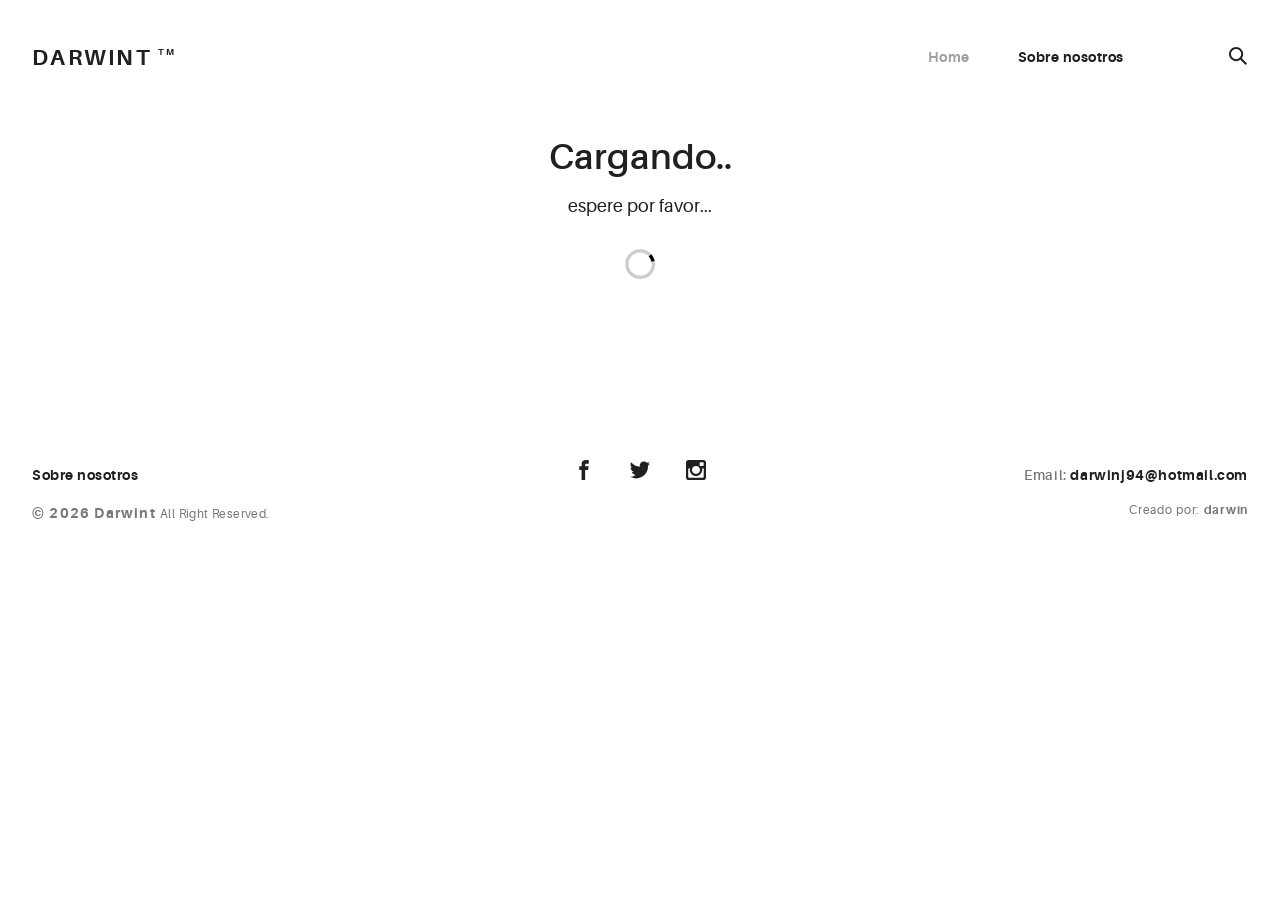
==== commit c66a5e35: "modificaciones en el baseref" ====
--- a/docs/index.html
+++ b/docs/index.html
@@ -1 +1 @@
-<!doctype html><html lang="en"><head><meta charset="utf-8"><title>Portafolio</title><base href="/"><meta name="viewport" content="width=device-width,initial-scale=1"><!-- <link rel="icon" type="image/x-icon" href="favicon.ico"> --><link rel="icon" type="image/svg+xml" href="assets/img/urku-ico.svg"><link rel="stylesheet" href="assets/css/aurora-pack.min.css"><link rel="stylesheet" href="assets/css/aurora-theme-base.min.css"><link rel="stylesheet" href="assets/css/urku.css"><link href="styles.2a6afea83b5afe8d71d6.bundle.css" rel="stylesheet"/></head><body><app-root></app-root><script src="assets/js/svg4everybody.min.js"></script><script>svg4everybody();</script><script type="text/javascript" src="inline.c0efbeaafecb5c9f9193.bundle.js"></script><script type="text/javascript" src="polyfills.0963b44a58b5526cfab7.bundle.js"></script><script type="text/javascript" src="vendor.eaf2b9f5c9ebd56751b3.bundle.js"></script><script type="text/javascript" src="main.d943acc63bc4a04e8323.bundle.js"></script></body></html>+<!doctype html><html lang="en"><head><meta charset="utf-8"><title>Portafolio</title><meta name="viewport" content="width=device-width,initial-scale=1"><!-- <link rel="icon" type="image/x-icon" href="favicon.ico"> --><link rel="icon" type="image/svg+xml" href="assets/img/urku-ico.svg"><link rel="stylesheet" href="assets/css/aurora-pack.min.css"><link rel="stylesheet" href="assets/css/aurora-theme-base.min.css"><link rel="stylesheet" href="assets/css/urku.css"><link href="styles.2a6afea83b5afe8d71d6.bundle.css" rel="stylesheet"/></head><body><app-root></app-root><script src="assets/js/svg4everybody.min.js"></script><script>svg4everybody();</script><script type="text/javascript" src="inline.c0efbeaafecb5c9f9193.bundle.js"></script><script type="text/javascript" src="polyfills.0963b44a58b5526cfab7.bundle.js"></script><script type="text/javascript" src="vendor.eaf2b9f5c9ebd56751b3.bundle.js"></script><script type="text/javascript" src="main.d943acc63bc4a04e8323.bundle.js"></script></body></html>
